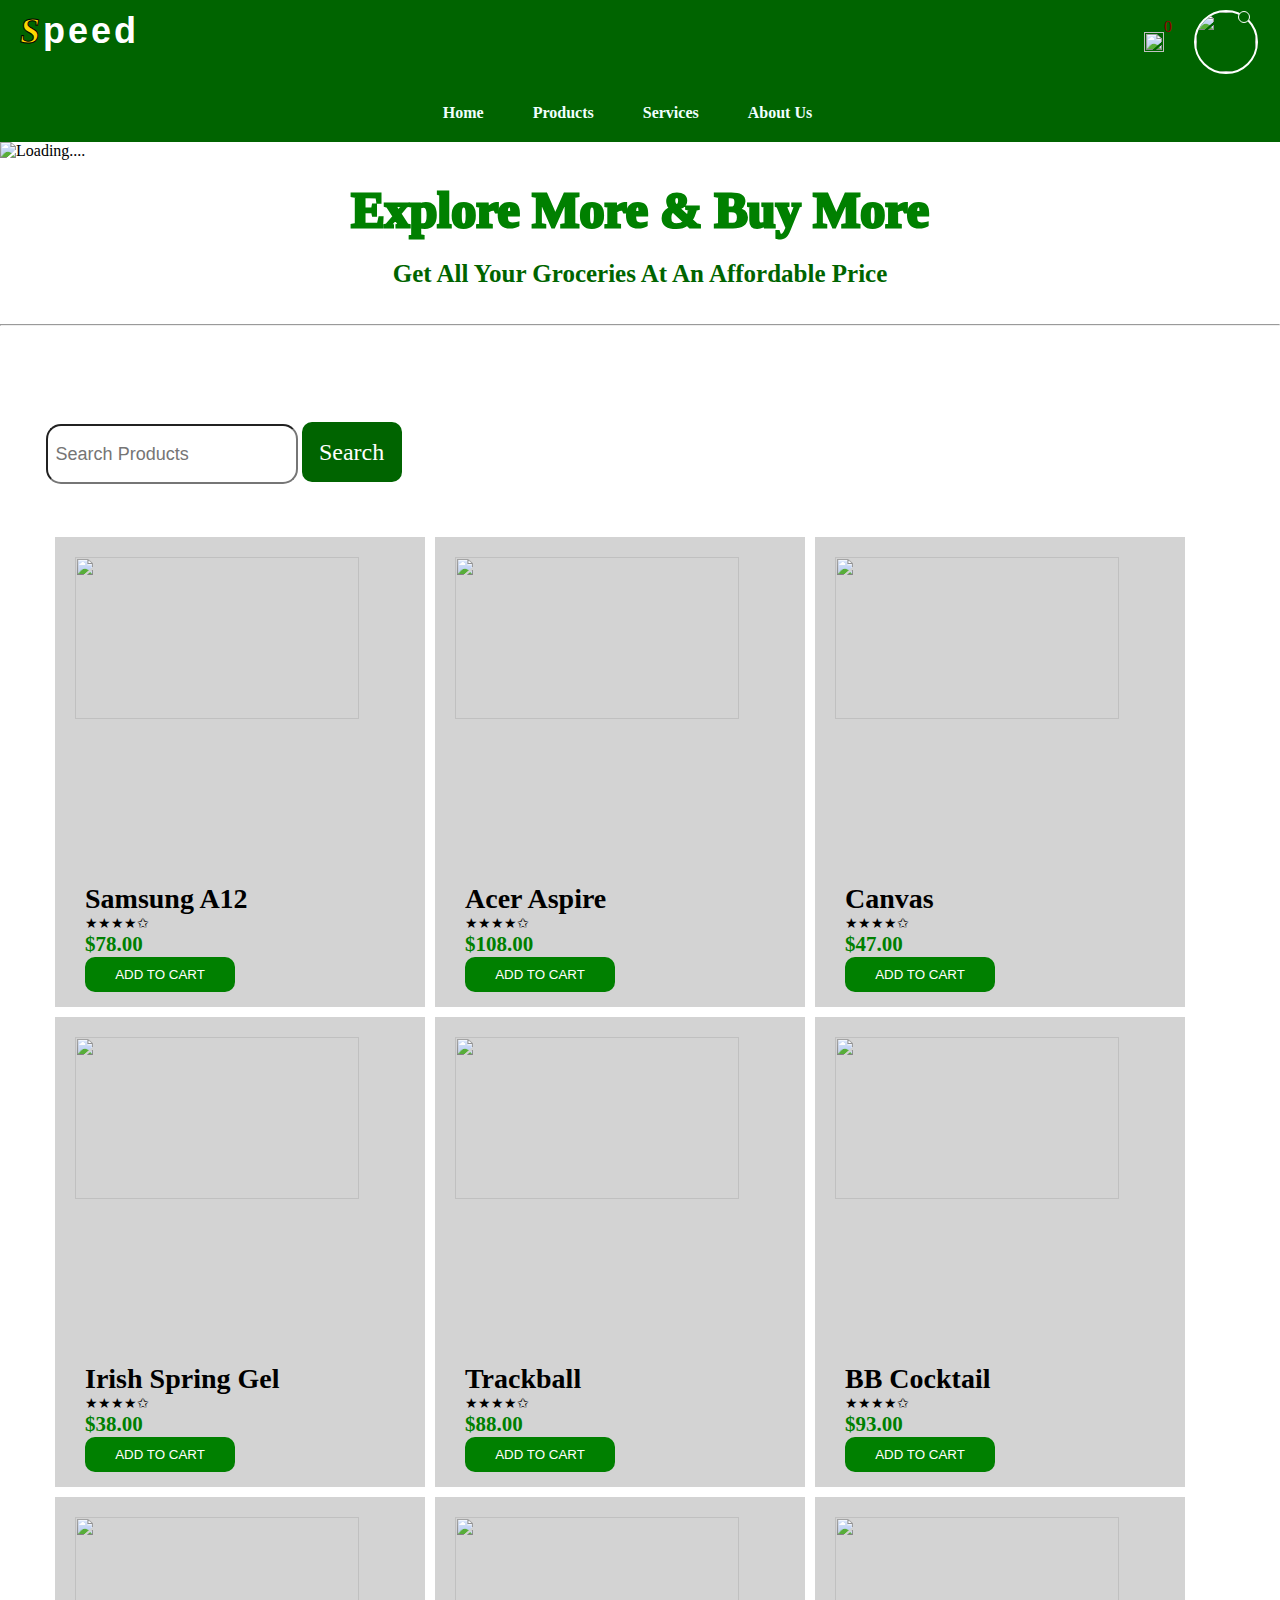
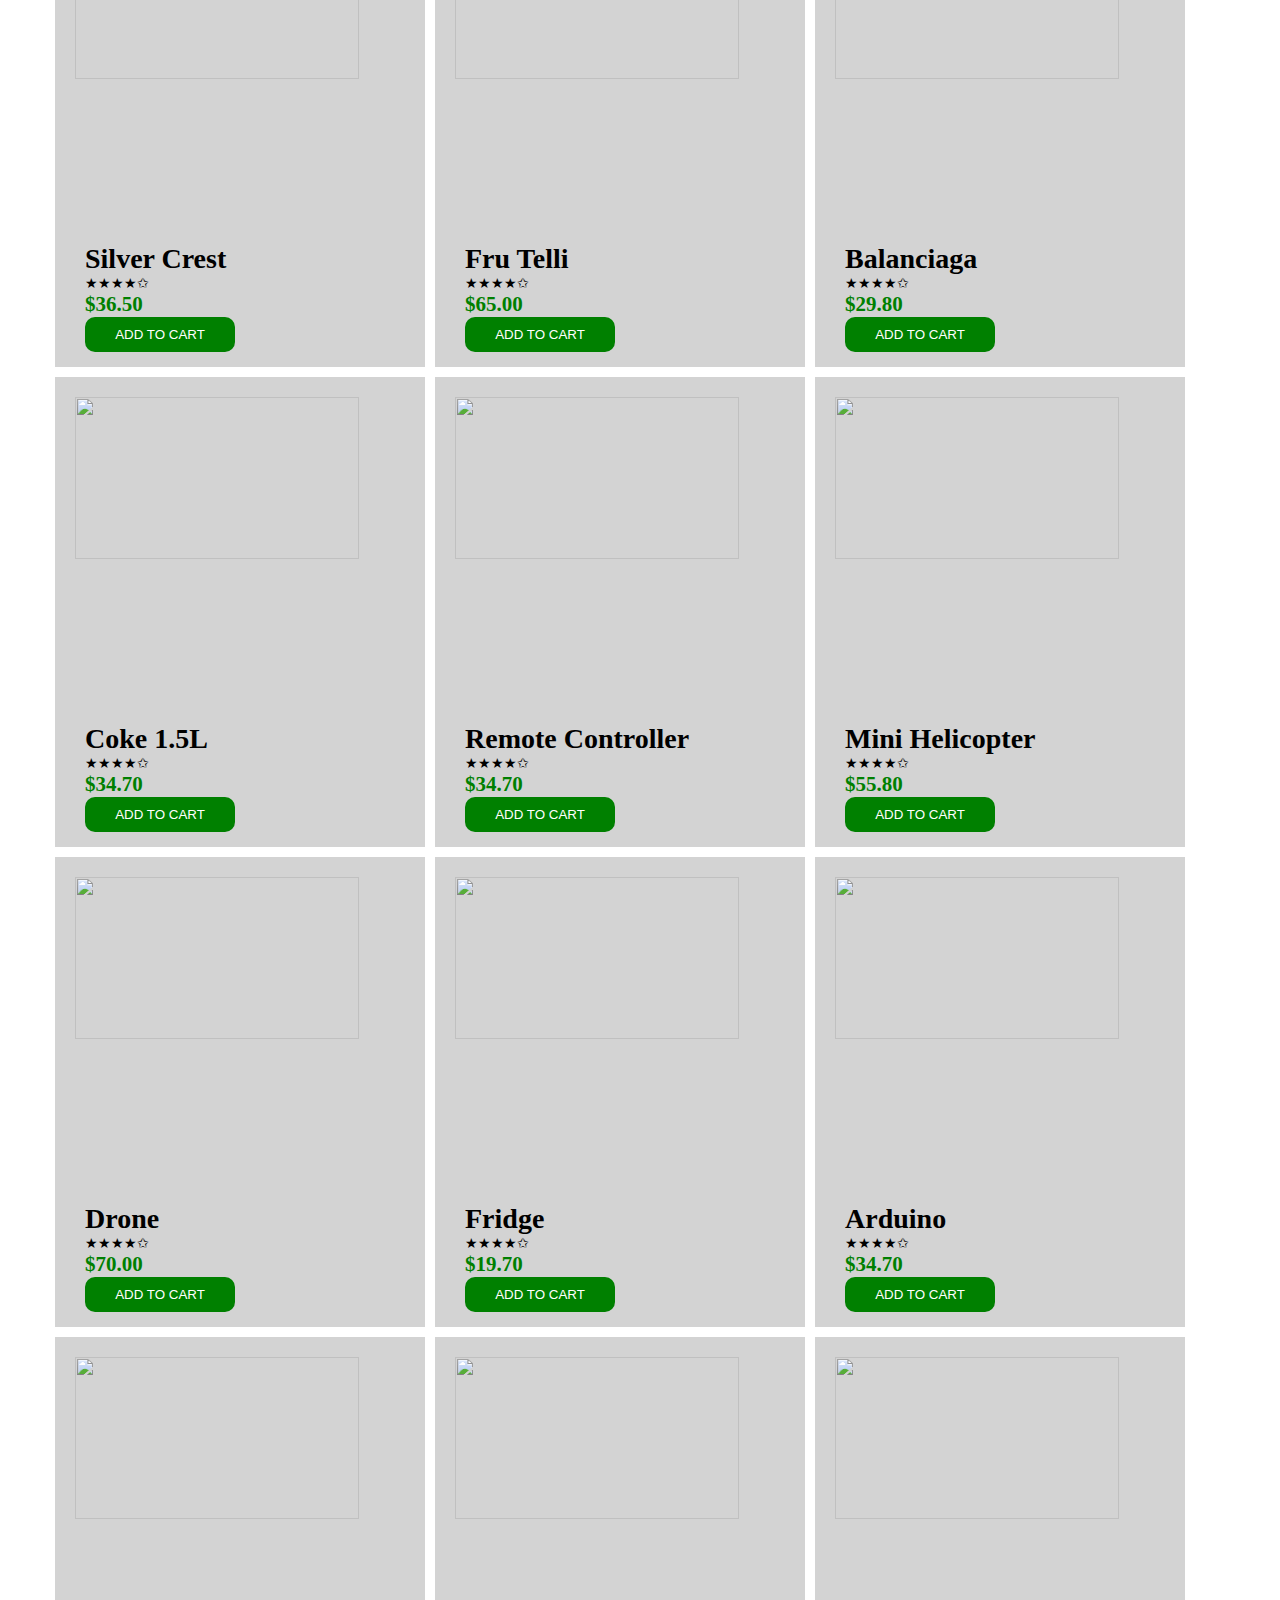
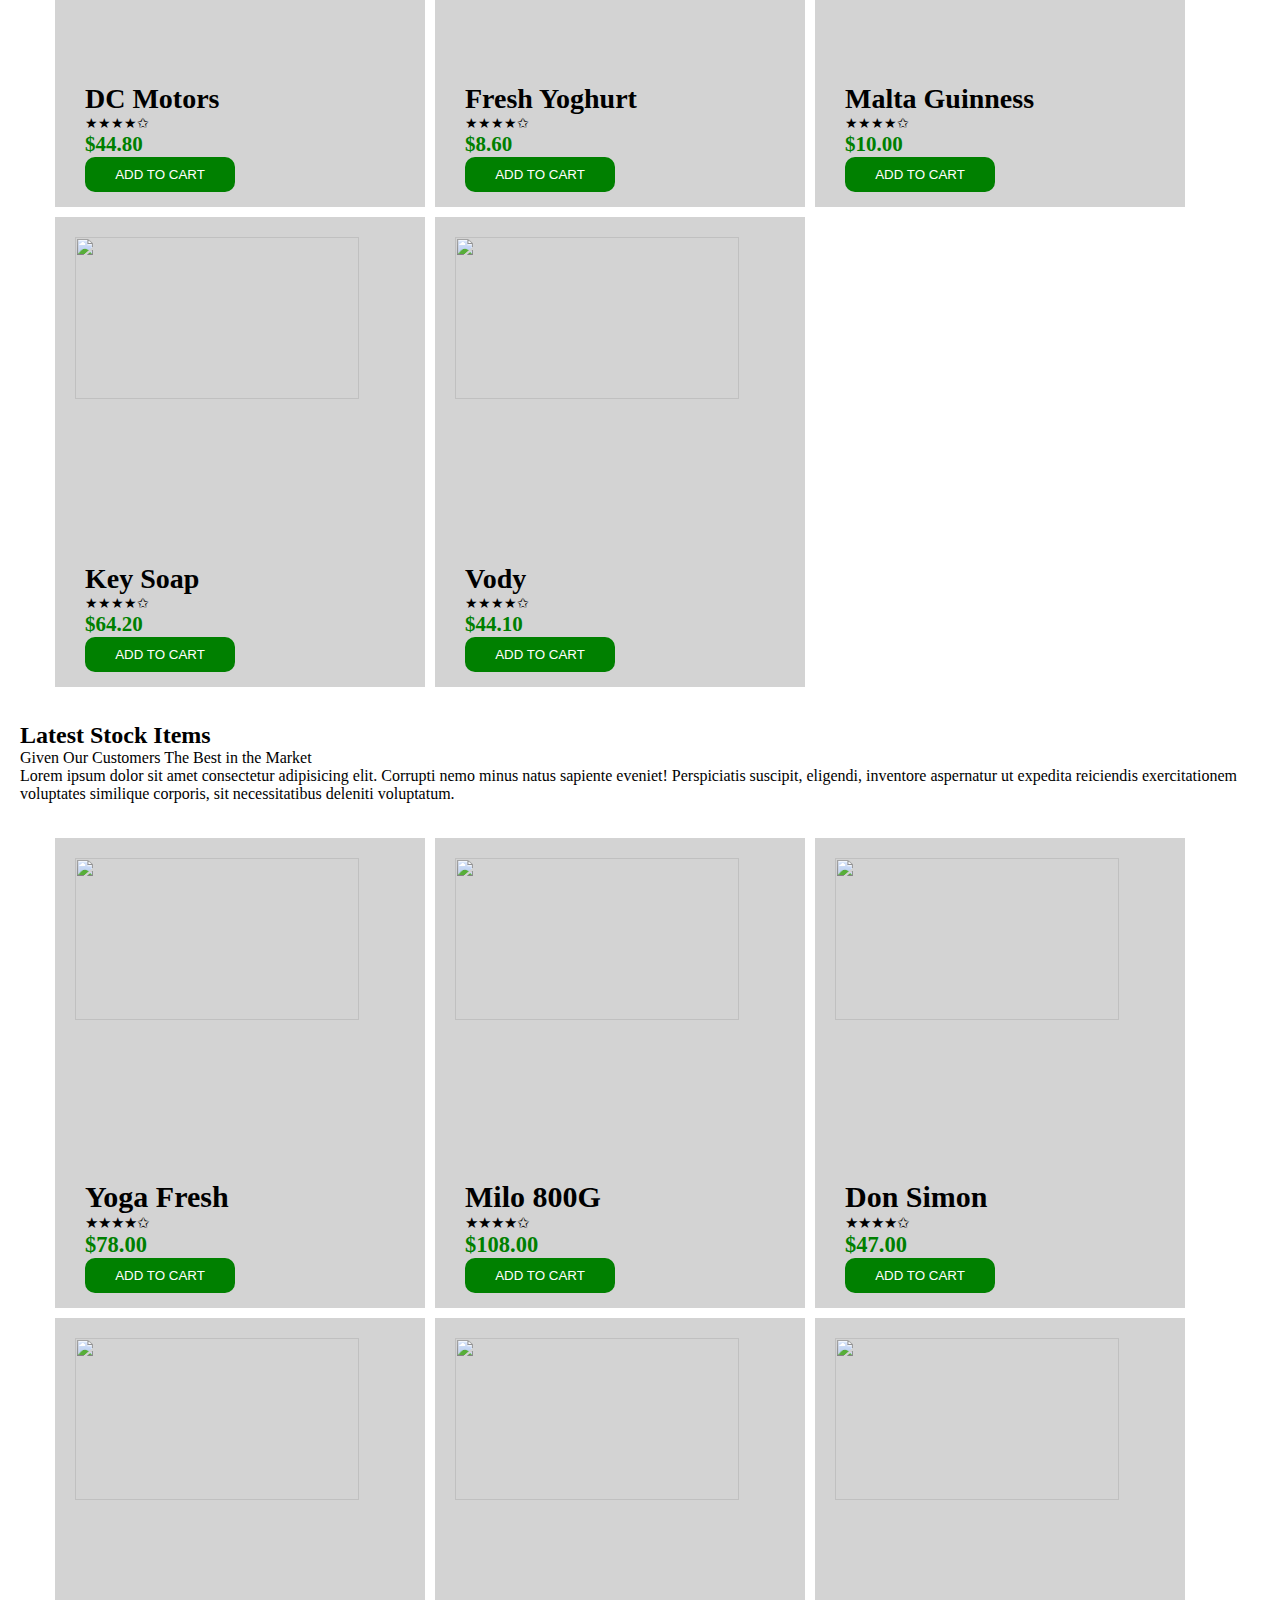
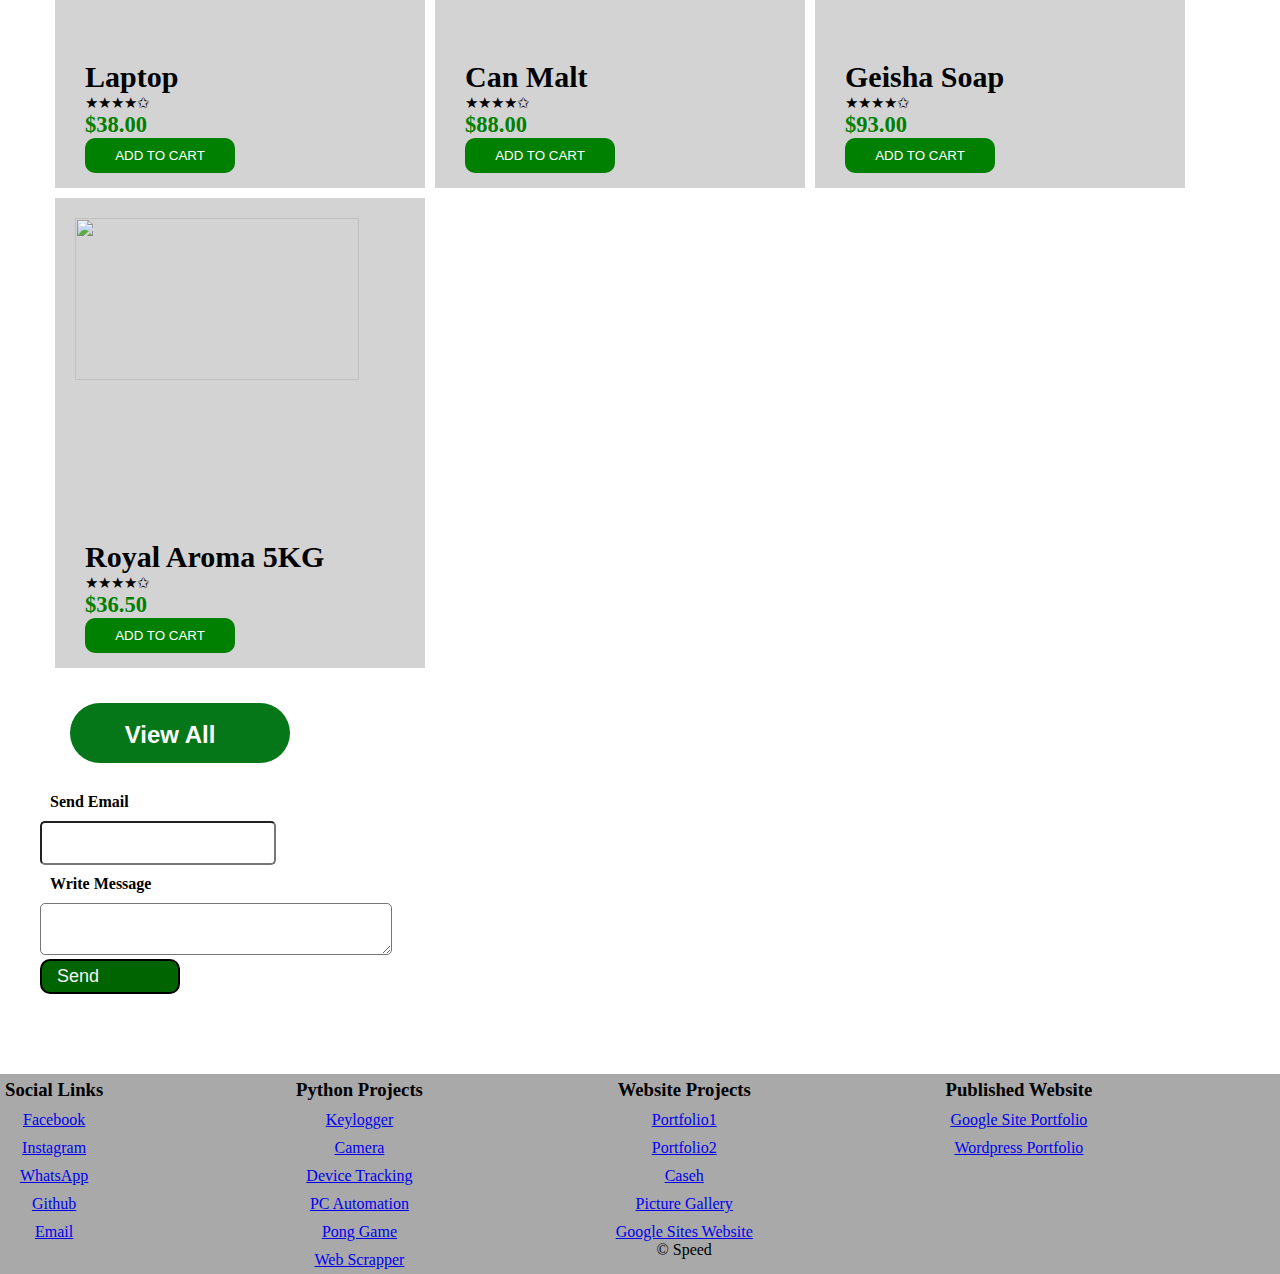
==== index.html @ 6041c068 "Add files via upload" ====
<!DOCTYPE html>
<html>
  <head>
    <meta charset="UTF-8">
    <meta name="viewport" content="width=device-width, initial-scale=1.0, minimum-scale=1.0, maximum-scale=1.0, user-scalable=no">
    <title>Speed.com: Ghana's biggest online B2B website</title>
    <link rel="stylesheet" type="text/css" href="style.css">
    <meta name="keywords" content="Groceries, Electricals, Utensils, Machines, Appliances, Clothes, Footwears, Many more">
    <meta name="description" content="Find all your quality products, Appliances, Groceries, Utensils, Clothes, Footwears, Electricals, Electronics, and many more from our famous National Trade Site. Import &amp; Export on Emporium.com">

  </head>
  <body>
    <header>
      <!-- Add your header content here -->
      <div class="logo">
        <h1><span>S</span>peed</h1>
        <div class="icons">
          <img src="icons8-add-record-64.png" alt="">
          <span id="cartItems">0</span>
        </div>
        <div class="image">
          <img src="IMG_0074.JPG" alt="">
          <span></span>
        </div>
      
      </div>
      <nav>
        <ul>
          <li><a href="index.html">Home</a></li>
          <li><a href="products.html">Products</a></li>         <!-- <li><a href="services.html">Services</a></li> -->
          <li><a href="services.html">Services</a></li>
          <li><a href="#">About Us</a></li>
        </ul>
      </nav>
    </header>
    <main>
      <section>
        <div class="slide">
          <!-- <aside>
            <h1>x</h1>
            <div class="image">
              <img src="IMG_20230530_091234_247.jpg" alt="">
              <span></span>
            </div>
            <ul>
              <li><a href="#">Account</a></li>
              <li><a href="#">Purchases</a></li>
              <li><a href="#">Cart</a></li>
              <li><a href="#">Wishlist</a></li>
            </ul>
          </aside> -->
          <!-- Slideshow of most recent products -->
          <img src="pexels-cleyton-ewerton-3017260.jpg" alt="Loading...." srcset="">
          <div class="textbox">
            <h2> Explore More & Buy More</h2>
            <p>Get All Your Groceries At An Affordable Price</p>
          </div>
        </div>

        <br>
      </section>
      <br>
      <hr>
    
      <!-- Add your main content here -->
      <div class="container">
        <br>
        <!-- <h2>Explore Our Products</h2> -->
        <br>
        <div class="searchbar">
          <input type="text" placeholder="Search Products">
          <button>Search</button>
          <!-- <img src="" alt="Q" srcset=""> -->
        </div>
        <br>
        <div class="products">
          <div class="pro">
            <img src="OIP (2).jfif" alt="">
            <div class="price">
              <h1 style="color: black;">Samsung A12</h1>
              <p style="color: black;">&bigstar;&bigstar;&bigstar;&bigstar;&#10025;</p>
              <h2>$78.00</h2>
              <button>ADD TO CART</button>
            </div>
          </div>
          <div class="pro">
            <img src="new1.jpg" alt="">
            <div class="price">
              <h1 style="color: black;">Acer Aspire</h1>
              <p style="color: black;">&bigstar;&bigstar;&bigstar;&bigstar;&#10025;</p>
              <h2>$108.00</h2>
              <button>ADD TO CART</button>
            </div>
          </div>
          <div class="pro">
            <img src="new1.jpg" alt="">
            <div class="price">
              <h1 style="color: black;">Canvas</h1>
              <p style="color: black;">&bigstar;&bigstar;&bigstar;&bigstar;&#10025;</p>
              <h2>$47.00</h2>
              <button>ADD TO CART</button>
            </div>
          </div>
          <div class="pro">
            <img src="new1.jpg" alt="">
            <div class="price">
              <h1 style="color: black;">Irish Spring Gel</h1>
              <p style="color: black;">&bigstar;&bigstar;&bigstar;&bigstar;&#10025;</p>
              <h2>$38.00</h2>
              <button>ADD TO CART</button>
            </div>
          </div>
          <div class="pro">
            <img src="new1.jpg" alt="">
            <div class="price">
              <h1 style="color: black;">Trackball</h1>
              <p style="color: black;">&bigstar;&bigstar;&bigstar;&bigstar;&#10025;</p>
              <h2>$88.00</h2>
              <button>ADD TO CART</button>
            </div>
          </div>
          <div class="pro">
            <img src="new1.jpg" alt="">
            <div class="price">
              <h1 style="color: black;">BB Cocktail</h1>
              <p style="color: black;">&bigstar;&bigstar;&bigstar;&bigstar;&#10025;</p>
              <h2>$93.00</h2>
              <button>ADD TO CART</button>
            </div>
          </div>
          <div class="pro">
            <img src="new1.jpg" alt="">
            <div class="price">
              <h1 style="color: black;">Silver Crest</h1>
              <p style="color: black;">&bigstar;&bigstar;&bigstar;&bigstar;&#10025;</p>
              <h2>$36.50</h2>
              <button>ADD TO CART</button>
            </div>
          </div>
          <div class="pro">
            <img src="new1.jpg" alt="">
            <div class="price">
              <h1 style="color: black;">Fru Telli</h1>
              <p style="color: black;">&bigstar;&bigstar;&bigstar;&bigstar;&#10025;</p>
              <h2>$65.00</h2>
              <button>ADD TO CART</button>
            </div>
          </div>
          <div class="pro">
            <img src="new1.jpg" alt="">
            <div class="price">
              <h1 style="color: black;">Balanciaga</h1>
              <p style="color: black;">&bigstar;&bigstar;&bigstar;&bigstar;&#10025;</p>
              <h2>$29.80</h2>
              <button>ADD TO CART</button>
            </div>
          </div>
          <div class="pro">
            <img src="new1.jpg" alt="">
            <div class="price">
              <h1 style="color: black;">Coke 1.5L</h1>
              <p style="color: black;">&bigstar;&bigstar;&bigstar;&bigstar;&#10025;</p>
              <h2>$34.70</h2>
              <button>ADD TO CART</button>
            </div>
          </div>
          <div class="pro">
            <img src="new1.jpg" alt="">
            <div class="price">
              <h1 style="color: black;">Remote Controller</h1>
              <p style="color: black;">&bigstar;&bigstar;&bigstar;&bigstar;&#10025;</p>
              <h2>$34.70</h2>
              <button>ADD TO CART</button>
            </div>
          </div>
          <div class="pro">
            <img src="new1.jpg" alt="">
            <div class="price">
              <h1 style="color: black;">Mini Helicopter</h1>
              <p style="color: black;">&bigstar;&bigstar;&bigstar;&bigstar;&#10025;</p>
              <h2>$55.80</h2>
              <button>ADD TO CART</button>
            </div>
          </div>         
          <div class="pro">
            <img src="new1.jpg" alt="">
            <div class="price">
              <h1 style="color: black;">Drone</h1>
              <p style="color: black;">&bigstar;&bigstar;&bigstar;&bigstar;&#10025;</p>
              <h2>$70.00</h2>
              <button>ADD TO CART</button>
            </div>
          </div>
          <div class="pro">
            <img src="new1.jpg" alt="">
            <div class="price">
              <h1 style="color: black;">Fridge</h1>
              <p style="color: black;">&bigstar;&bigstar;&bigstar;&bigstar;&#10025;</p>
              <h2>$19.70</h2>
              <button>ADD TO CART</button>
            </div>
          </div>
          <div class="pro">
            <img src="new1.jpg" alt="">
            <div class="price">
              <h1 style="color: black;">Arduino</h1>
              <p style="color: black;">&bigstar;&bigstar;&bigstar;&bigstar;&#10025;</p>
              <h2>$34.70</h2>
              <button>ADD TO CART</button>
            </div>
          </div>
          <div class="pro">
            <img src="new1.jpg" alt="">
            <div class="price">
              <h1 style="color: black;">DC Motors</h1>
              <p style="color: black;">&bigstar;&bigstar;&bigstar;&bigstar;&#10025;</p>
              <h2>$44.80</h2>
              <button>ADD TO CART</button>
            </div>
          </div>
          <div class="pro">
            <img src="new1.jpg" alt="">
            <div class="price">
              <h1 style="color: black;">Fresh Yoghurt</h1>
              <p style="color: black;">&bigstar;&bigstar;&bigstar;&bigstar;&#10025;</p>
              <h2>$8.60</h2>
              <button>ADD TO CART</button>
            </div>
          </div>
          <div class="pro">
            <img src="new1.jpg" alt="">
            <div class="price">
              <h1 style="color: black;">Malta Guinness</h1>
              <p style="color: black;">&bigstar;&bigstar;&bigstar;&bigstar;&#10025;</p>
              <h2>$10.00</h2>
              <button>ADD TO CART</button>
            </div>
          </div>
          <div class="pro">
            <img src="new1.jpg" alt="">
            <div class="price">
              <h1 style="color: black;">Key Soap</h1>
              <p style="color: black;">&bigstar;&bigstar;&bigstar;&bigstar;&#10025;</p>
              <h2>$64.20</h2>
              <button>ADD TO CART</button>
            </div>
          </div>
          <div class="pro">
            <img src="new1.jpg" alt="">
            <div class="price">
              <h1 style="color: black;">Vody</h1>
              <p style="color: black;">&bigstar;&bigstar;&bigstar;&bigstar;&#10025;</p>
              <h2>$44.10</h2>
              <button>ADD TO CART</button>
            </div>
          </div>
        </div>
        <!-- Add your products here -->
      </section>
      <section>
        <div class="latest">
          <h2>Latest Stock Items</h2>
          <p>Given Our Customers The  Best in the Market</p>
          <p>Lorem ipsum dolor sit amet consectetur adipisicing elit. Corrupti nemo minus natus sapiente eveniet! Perspiciatis suscipit, eligendi, inventore aspernatur ut expedita reiciendis exercitationem voluptates similique corporis, sit necessitatibus deleniti voluptatum.</p>
          <div class="products1">
            <div class="pro1">
              <img src="new1.jpg" alt="">
              <div class="price">
                <h1 style="color: black;">Yoga Fresh</h1>
                <p style="color: black;">&bigstar;&bigstar;&bigstar;&bigstar;&#10025;</p>
                <h2>$78.00</h2>
                <button>ADD TO CART</button>
            </div> 
            </div>

            <div class="pro1">
              <img src="new1.jpg" alt="">
              <div class="price">
                <h1 style="color: black;">Milo 800G</h1>
                <p style="color: black;">&bigstar;&bigstar;&bigstar;&bigstar;&#10025;</p>
                <h2>$108.00</h2>
                <button>ADD TO CART</button>
              </div>
            </div>
            <div class="pro1">
              <img src="new1.jpg" alt="">
              <div class="price">
                <h1 style="color: black;">Don Simon</h1>
                <p style="color: black;">&bigstar;&bigstar;&bigstar;&bigstar;&#10025;</p>

                <h2>$47.00</h2>
                <button>ADD TO CART</button>
              </div>
            </div>
            <div class="pro1">
              <img src="new1.jpg" alt="">
              <div class="price">
                <h1 style="color: black;">Laptop</h1>
                <p style="color: black;">&bigstar;&bigstar;&bigstar;&bigstar;&#10025;</p>

                <h2>$38.00</h2>
                <button>ADD TO CART</button>
              </div>
            </div>
            <div class="pro1">
              <img src="new1.jpg" alt="">
              <div class="price">
                <h1 style="color: black;">Can Malt</h1>
                <p style="color: black;">&bigstar;&bigstar;&bigstar;&bigstar;&#10025;</p>

                <h2>$88.00</h2>
                <button>ADD TO CART</button>
              </div>
            </div>
            <div class="pro1">
              <img src="new1.jpg" alt="">
              <div class="price">
                <h1 style="color: black;">Geisha Soap</h1>
                <p style="color: black;">&bigstar;&bigstar;&bigstar;&bigstar;&#10025;</p>
                <h2>$93.00</h2>
                <button>ADD TO CART</button>
              </div>
            </div>
            <div class="pro1">
              <img src="new1.jpg" alt="">
              <div class="price">
                <h1 style="color: black;">Royal Aroma 5KG</h1>
                <p style="color: black;">&bigstar;&bigstar;&bigstar;&bigstar;&#10025;</p>
                <h2>$36.50</h2>
                <button>ADD TO CART</button>
              </div>
            </div>        
        </div>
        <div class="pro2">
          <a href="products.html"><h2>View All</h2></a>
        </div>
      </section>
      <div class="sendmail">
        <h4>Send Email</h4>
        <input type="text">
        <h4>Write Message</h4>
        <textarea name="message" id="#" cols="30" rows="10"></textarea>
        <button>Send</button>
    </div>
    </main>
    <footer>
      <!-- Add your footer content here -->        
      <table>
          <ul>
              <li><h3>Social Links</h3></li>
              <li><a href="#">Facebook</a></td>
              <li><a href="www.instagram.com/d_newman7">Instagram</a></td>
              <li><a href="#">WhatsApp</a></td>
              <li><a href="www.github.com/PyDanny21">Github</a></td>
              <li><a href="quansahd19@gmail.com">Email</a></li>    
              </ul>
      </table>
      <table>
          <ul>
              <li><h3>Python Projects</h3></li>
              <li><a href="#">Keylogger</a></td>
              <li><a href="#">Camera</a></td>
              <li><a href="#">Device Tracking</a></td>
              <li><a href="pyautoguiautomate.py">PC Automation</a></td>
              <li><a href="pong game.py">Pong Game</a></td>
              <li><a href="#">Web Scrapper</a></td>
          </ul>
  
      </table>
      <table>
          
          <ul>
              <li><h3>Website Projects</h3></li>
              <li><a href="port.html">Portfolio1</a></td>
              <li><a href="trial.html">Portfolio2</a></td>
              <li><a href="caseh.html">Caseh</a></td>
              <li><a href="#">Picture Gallery</a></td>
              <li><a href="www.sites.google.com/view/pyportfolio">Google Sites Website</a></td>
              <p>&copy; Speed</p>
              </ul>
      </table>
      <table>
          <ul>
              <li><h3>Published Website</h3></li>
              <li><a href="www.sites.google.com/view/pyportfolio">Google Site Portfolio</a></td>
              <li><a href="pydannyportfolio.wordpress.com">Wordpress Portfolio</a></td>
          </ul>
      </table>
    </footer>
  </body>
</html>
---- style.css ----
/* Basic styling */
*{
    margin: 0;
    padding: 0;
  }
  
  header {
    background: darkgreen;

  }
  .logo{
    width:100%;
    display: flex;
  }
  
  .logo h1 {
    color: white;
    font-size: 36px;
    margin: 0;
    font-family:'Franklin Gothic Medium', 'Arial Narrow', Arial, sans-serif;
    letter-spacing: 3px;
    width:90%;
    padding: 10px 0 10px 20px;
  }
  .logo h1 span{
    font-style: italic;
    color: gold;
    -webkit-text-stroke: 1px black;
    font-family: cursive;
  }
 .logo .icons{
    display: flex;
    align-items: center;
    padding: 10px;
  }
  .logo .icons img{
    width: 20px;
    height: 20px;
    /* border-radius: 50%; */
    /* border:1px solid #fff; */
    cursor: pointer;
  }
  .logo .icons span{
    /* content:''; */
    /* background-color: green; */
    position: relative;
    display: inline-block;
    width: 10px;
    height: 10px;
    /* border-radius: 50%; */
    /* border: 1px solid #fff; */
    margin: 1px 0px 40px 0px;
    color:darkred;
  } 
  .logo .image{
    /* display: inline-block; */
    /* width: 10%; */
    /* padding-inline: 20px; */
    display: flex;
    align-items: center;
    padding: 10px;
    /* height: 60px; */
  }
  
  .logo .image img{
    width: 60px;
    height: 60px;
    border-radius: 50%;
    border:2px solid #fff;
    cursor: pointer;
    display: inline-block;
    /* image-resolution: ; */
  }
  .logo .image span{
    background-color: darkgreen;
    position: relative;
    display: inline-block;
    width: 10px;
    height: 10px;
    /* bottom: 50px; */
    /* z-index: 1; */
    right: 20px;
    border-radius: 50%;
    border: 1px solid #fff;
    margin: 0px 0px 50px
  }
  nav ul {
    flex:1;
    text-align:center;

    /* float: right; */
  }
  
  nav ul li {
    display: inline-block;
    list-style: none;
    position: relative;
    /* margin: 25px 0px 0px 0px; */
    padding-bottom: 10px;
/*     justify-content:space-between; */
  }
  
  nav ul li a {
    color: azure;
    text-decoration: none;
    font-weight: 600;
    position: relative;
    display: inline-block;
    padding: 20px 10px 10px;
    margin-right: 25px;
  }
  
  nav ul li a::after{
    content: '';
    width: 0;
    height: 3px;
    position: absolute;
    bottom: 0px;
    left: 50%;
    transform: translateX(-50%);
    background:azure ;
    transition: width 0.3s;
}

nav ul li a:hover::after{
    width: 50%;
}

.slide{
  width:100%;
  height:80%;
}
/* 
aside{
    background-color: rgb(82, 82, 85);
    margin: 0px 0px 0px 0px;
    padding-inline: 20px;
    right: 0px;
    display: inline-block;
    position: absolute;
    height: fit-content;
  
}

aside h1{
  color: #fff;
  padding:10px;
  display: flex;
  position: relative;
  font-size: 2em;
  cursor: pointer;
  font-family: Arial, Helvetica, sans-serif;
}
aside .image{
  display: inline-block;
  width: 100%;
  padding-inline: 20px;
  display: flex;
  align-items: center;
  padding: 25px;
  height: 60px;
}

aside .image img{
  width: 60px;
  height: 60px;
  border-radius: 50%;
  border:2px solid #fff;
  cursor: pointer;
}
aside .image span{
  content:'';
  background-color: green;
  position: relative;
  display: inline-block;
  width: 10px;
  height: 10px;
  border-radius: 50%;
  border: 1px solid #fff;
  margin: 15px 0px 30px 0px;
}
aside ul{
  display: inline-block;
  position: relative;
  justify-content: space-between;
  align-items: center;
  padding-inline: 20px;
}

aside ul li{
  display: block;
  text-align: center;
  list-style: none;
  padding: 10px;
}

aside ul li a:hover{
  opacity: 0.5;
}
aside ul li a{
  text-decoration: double;
  color:#fff 

} */
.slide img{
  width:100%;
  height:50em;
  opacity:1;
  
}
.slide .textbox{
  color:darkgreen;
  position: relative;
  align-items: center;
  justify-items: center;

}

.slide .textbox p{
  font-size: 25px;
  font-weight: 600;
  text-align: center;
}
/* .textbox span{
  padding: 25px;
} */

.slide .textbox h2{
  font-size: 50px;
  line-height: 100px;
  align-items: center;
  text-align: center;
  color: green;
  -webkit-text-stroke: 3px;
  background: url(new1.jpg);
  -webkit-background-clip: text;
  background-position: 0 0;
  animation: back 20s linear infinite;

}

@keyframes back{
  100%{
      background-position: 2000px 0;
  }
}

.sendmail{
  display: inline-block;
  padding: 20px;
  
}
.sendmail h4{
  display: flex;
  padding: 10px;
}

.sendmail textarea {
  width: 350px;
  height: 50px;
  align-items: center;
  justify-content: center;
  position: relative;
  inline-size: fit content;
  border-radius: 5px;
  font-size: 18px;
}
.sendmail textarea:hover{
  height: 260px;
}
.sendmail input {
  width: auto;
  height: 40px;
  align-items: center;
  justify-content: center;
  position: relative;
  inline-size: auto;
  border-radius: 5px;
  font-size: 18px;
}

.active{
  background-color: green;
}
.active span{
  background: #fff;
  margin-left: 31px;
}

button{
  background-color: darkgreen;
  height: 35px;
  width: 60px;
  border-radius: 10px;
  border: 0;
  outline: 0;
  cursor: pointer;
}
button span{
  display: block;
  background: #999;
  height: 26px;
  width: 26px;
  border-radius: 50%;
  transition:0.5s,margin-left 0.5s;

}

.on{
  background: linear-gradient(to bottom,indigo,rgb(29, 6, 46));

}
.sendmail button{
  color: whitesmoke;
  background-color: darkgreen;
  border: 2px solid black;
  cursor: pointer;
  justify-content: space-between;
  display: flex;
  width: 140px;
  padding: 15px;
  align-items: center;
  font-size: large;
}
.sendmail button:hover{
  background-color: green;
}

.container{
  padding:20px;
  display:flex;
  width:100%;
  justify-content:left;
  align-items:left;
  flex-direction:column;
  margin:40px auto;
}

.products{
  display:flex;
  align-items:left;
  flex-wrap:wrap;
  height: fit-content;
  padding:30px;
}
.products .pro{
  position: relative;
  width:350px;
  height:450px;
  display:flex;
  margin:5px;
  padding: 10px;
  background-color:lightgray;

}

.products .pro img{
  top:0;
  left:0;
  width:90%;
  height:60%;
  object-fit:cover;
  padding:10px;
}

.products .pro .price{
  /* letter-spacing: 2px; */
  font-family: Cambria, Cochin, Georgia, Times, 'Times New Roman', serif;
  font-size: 14px;
  bottom:15px;
  left:30px;
  display:inline-block;
  position:absolute;
  /* -webkit-text-stroke: 2px black; */
  color: green;
  /* padding-bottom: 25px; */
}
.container .products .pro .price button{
  text-decoration:none;
  width:150px;
  color:#fff;
  background-color:green;
}

.searchbar{
  display: inline-block;
  position: relative;
  top: 0;
  left: 2%;
  /* z-index: 1; */
}

.searchbar input[type=text] {
  height: 40px;
  align-items: center;
  justify-content: center;
  padding: 8px;
  position: relative;
  border-radius: 15px;
  font-size: 18px;
  -webkit-transition: width 0.4s ease-in-out;
  transition: width 0.4s ease-in-out;
}

.searchbar input[type=text]:focus {
  inline-size: 60%;
}
.searchbar button{
  width: 100px;
  height: 60px;
  font-size: 24px;
  color: #fff;
  font-family: 'Times New Roman', Times, serif;
  background-color: darkgreen;
}
/* 
.searchbar button:active{
  scale:1;
}
svg{
  overflow: visible !important;
}
.sparkle path{
  color: hsl(0 0% calc(var(--active, 0)*70%));
  transform-box: fill-box;
  transform-origin: center;
  fill: currentColor;
  stroke: currentColor;
  animation-delay: calc((var(--transition)*1.5));
  animation-duration: 0.6s;
  transition: color var(--transition);
} */
.products1{
  display:flex;
  align-items:left;
  flex-wrap:wrap;
  height: fit-content;
  padding:30px;
}
.products1 .pro1{
  position: relative;
  width:350px;
  height:450px;
  display:flex;
  margin:5px;
  padding: 10px;
  background-color:lightgray;

}

.products1 .pro1 img{
  top:0;
  left:0;
  width:90%;
  height:60%;
  object-fit:cover;
  padding:10px;
}

.products1 .pro1 .price{
  /* letter-spacing: 2px; */
  font-family: Cambria, Cochin, Georgia, Times, 'Times New Roman', serif;
  font-size: 15px;
  bottom:15px;
  left:30px;
  display:inline-block;
  position:absolute;
  /* -webkit-text-stroke: 2px black; */
  color: green;
  /* padding-bottom: 25px; */
}
.products1 .pro1 .price button{
  text-decoration:none;
  width:150px;
  color:#fff;
  background-color:green;
}
.pro2{
  width:200px;
  height:60px;
  display: block;
  padding-right: 20px;
  margin: 0px 50px;
  border-radius: 50px;
  background-color: rgb(5, 119, 24);

}
.pro2 a{
  text-decoration: none;
  /* padding-top: 30%; */
  align-items: center;
  text-align: center;
  font-family: 'Gill Sans', 'Gill Sans MT', Calibri, 'Trebuchet MS', sans-serif;
  font-weight: 600;
  font-style: bold;
  padding:8%;
  color:#fff;
  font-size:16px;
}
.pro2:hover{
  width:30%;
  background-color: crimson;
  border-left:4px solid rgb(77, 12, 180);
  border-right:2px solid rgb(24, 5, 199);
  
}
.pro2 a:hover{
  color: #fff;
}

footer{
  columns: #fff;
  background-color: darkgray;
  justify-content: center;
  display: flex;
  width: 100%;
  height: fit-content;
}
footer table{
  flex: 1;
  text-align: center;
  float: right;
  justify-content: center;
}
footer  ul{
  text-align: center;
  /* display: flex; */
  position: relative;
  justify-content: space-between;
}
footer ul li{
  /* display: inline-table; */
  padding: 5px;
  list-style: none;
  justify-content: space-between;
}
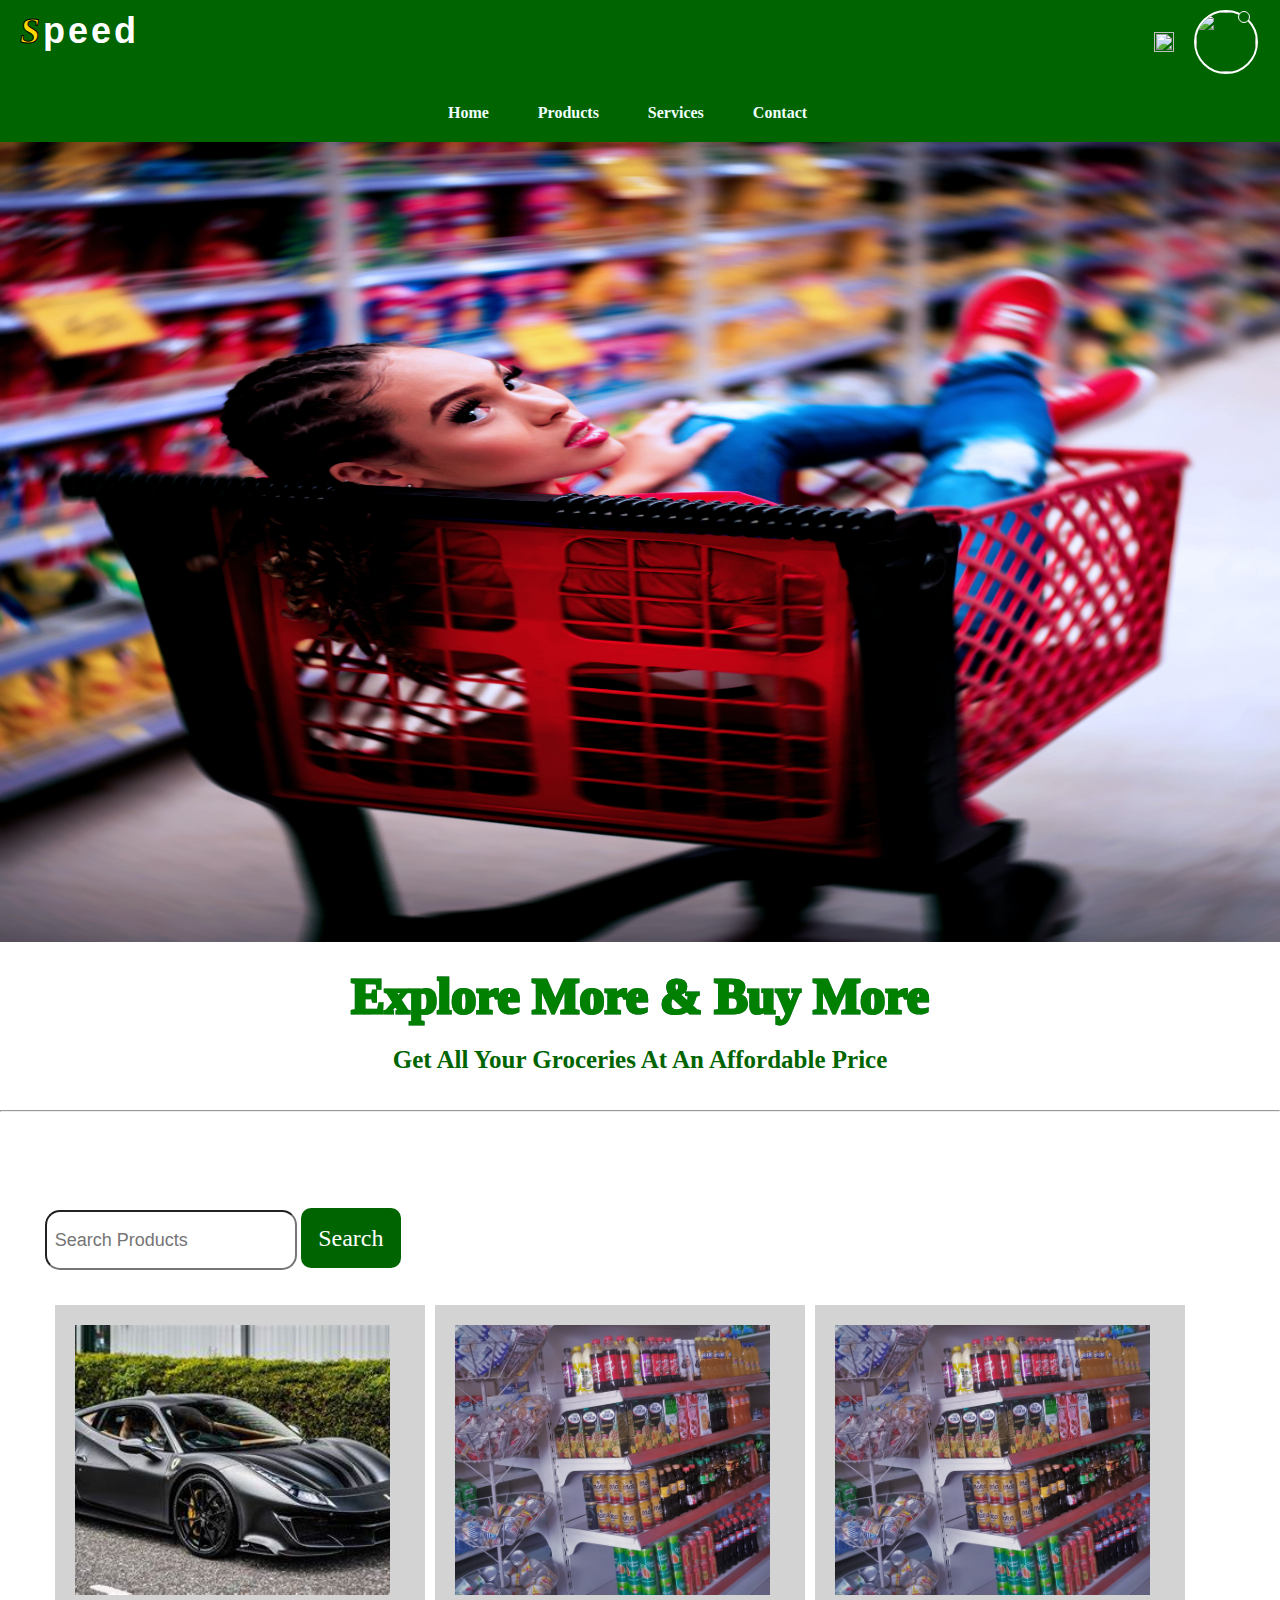
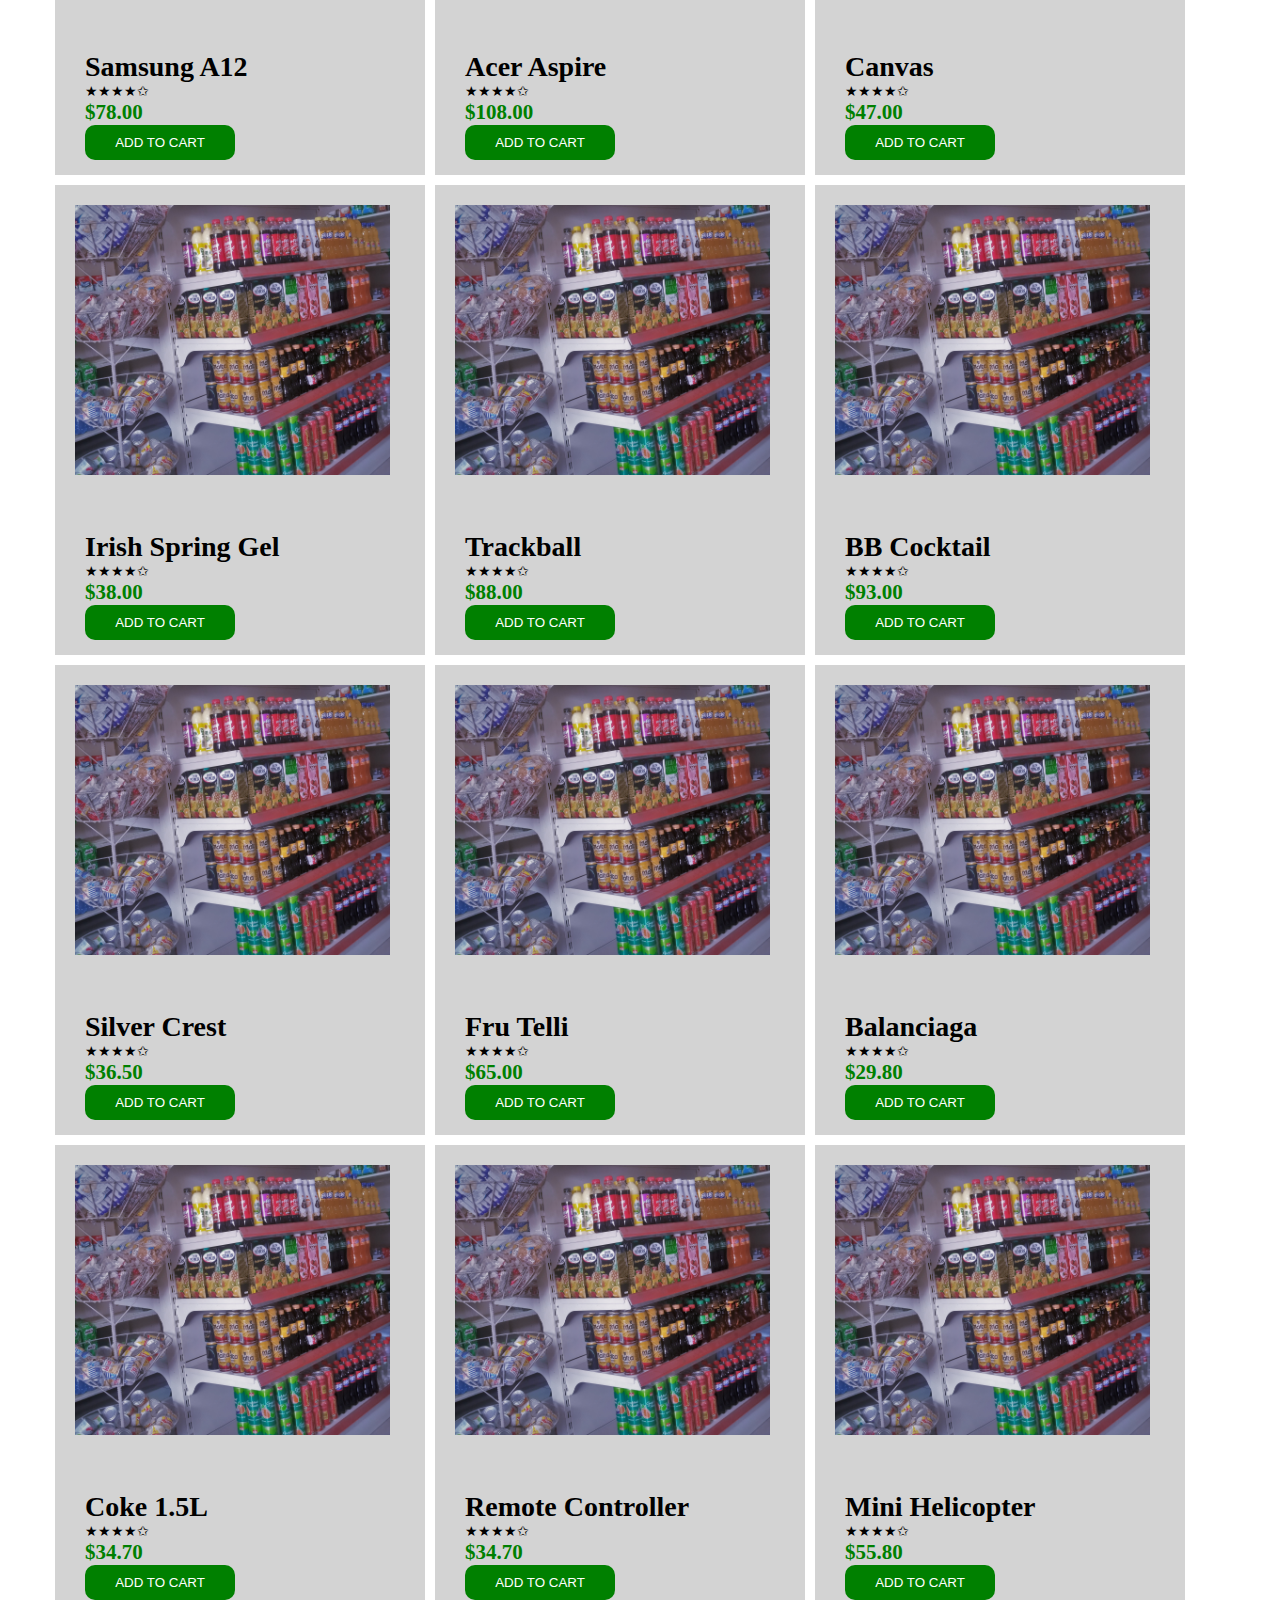
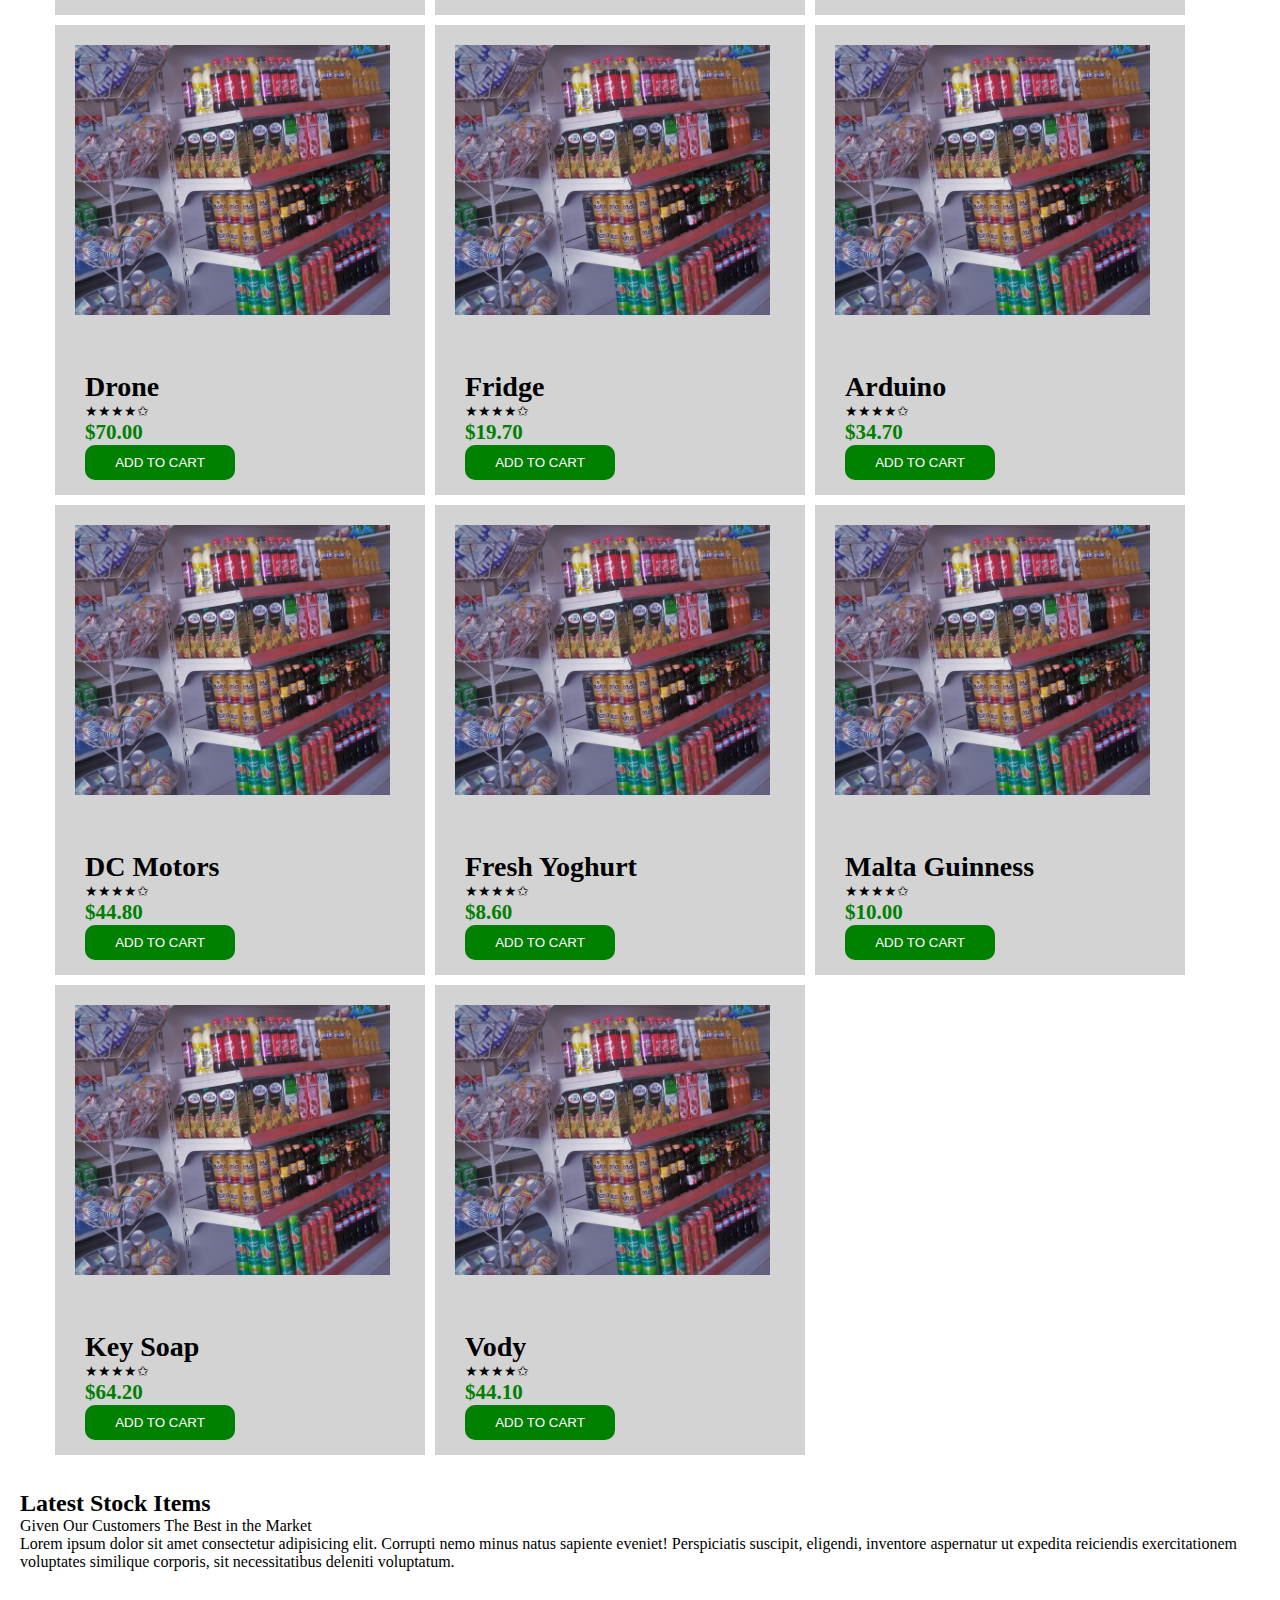
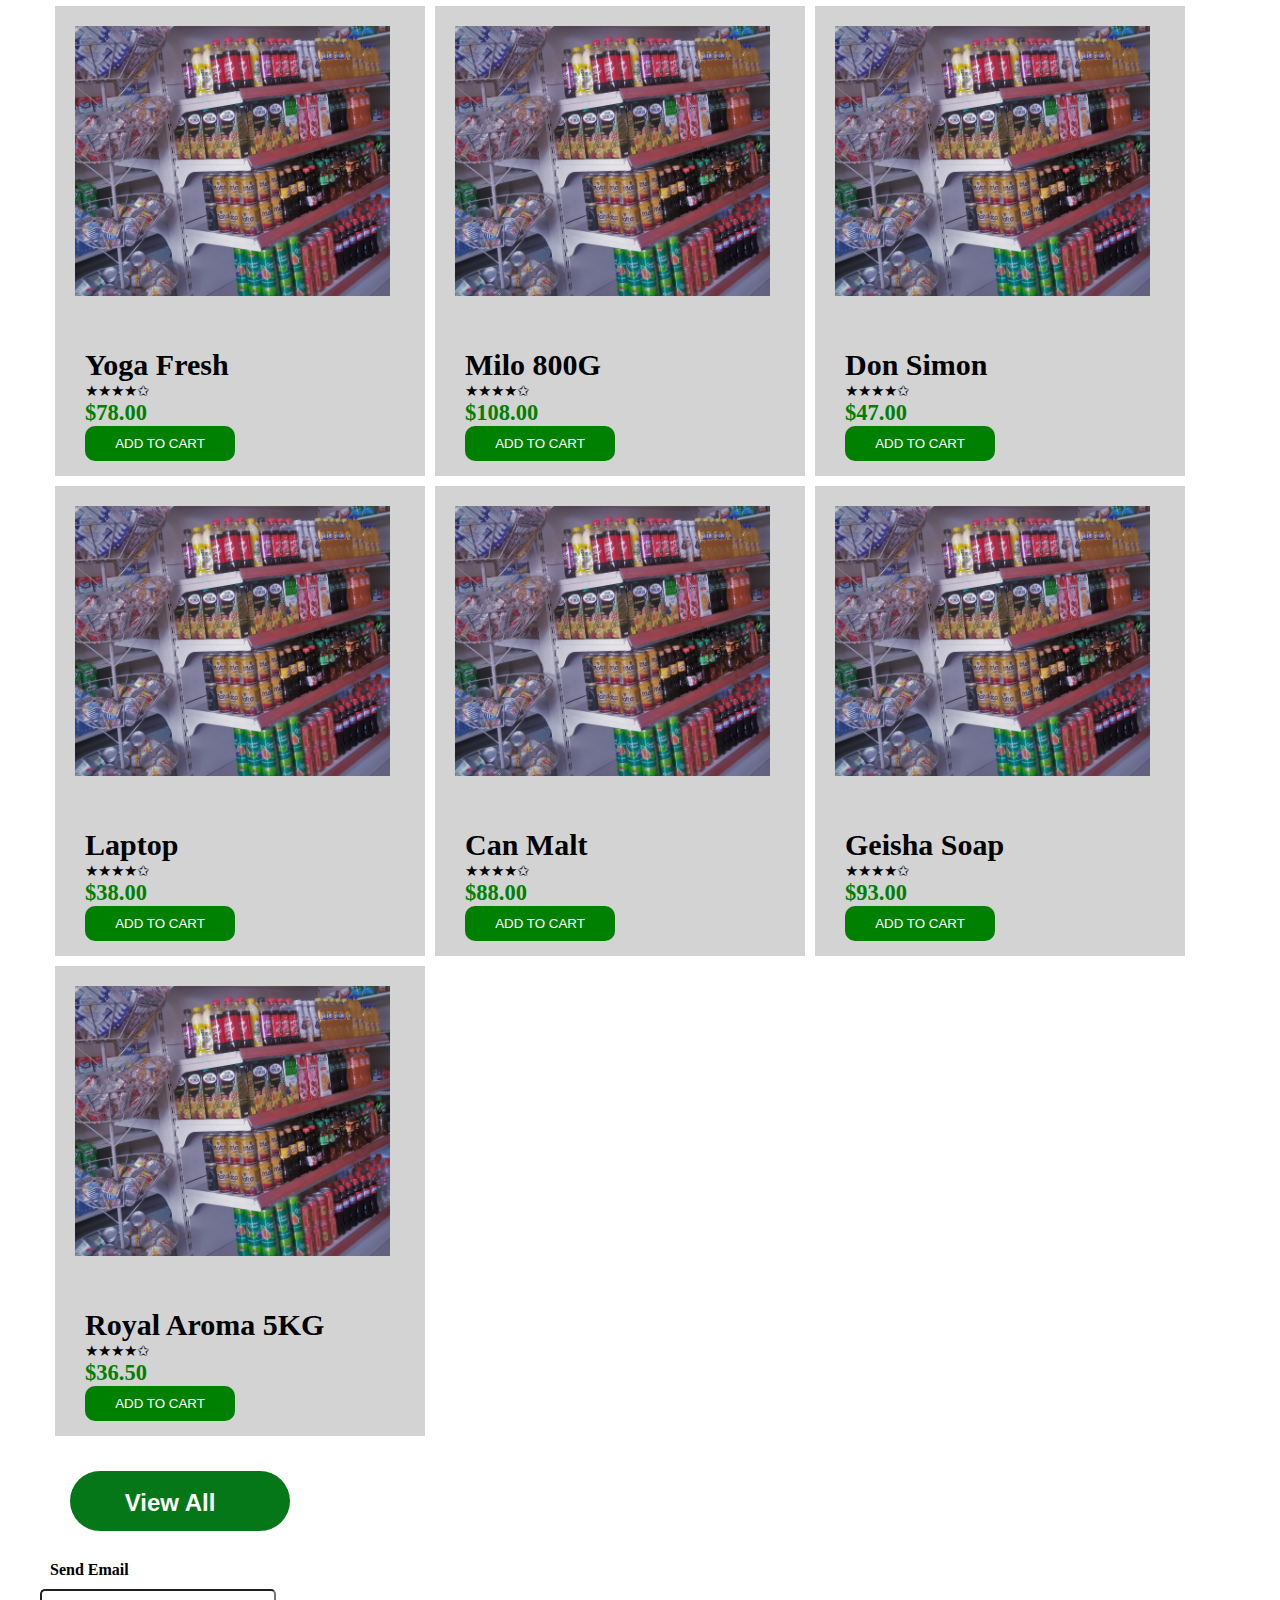
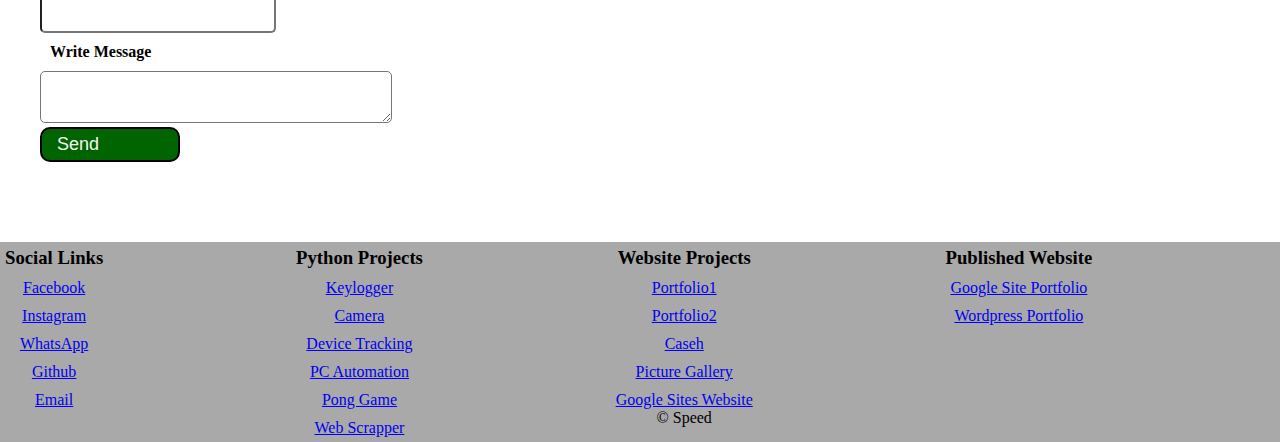
==== commit 63db09c9: "Add files via upload" ====
--- a/index.html
+++ b/index.html
@@ -15,11 +15,11 @@
       <div class="logo">
         <h1><span>S</span>peed</h1>
         <div class="icons">
-          <img src="icons8-add-record-64.png" alt="">
+          <img src="icons\\icons8-shopping-cart-26.png" alt="">
           <span id="cartItems">0</span>
         </div>
         <div class="image">
-          <img src="IMG_0074.JPG" alt="">
+          <img src="icons\\icons8-avatar-100.png" alt="">
           <span></span>
         </div>
       
@@ -27,16 +27,16 @@
       <nav>
         <ul>
           <li><a href="index.html">Home</a></li>
-          <li><a href="products.html">Products</a></li>         <!-- <li><a href="services.html">Services</a></li> -->
+          <li><a href="products.html">Products</a></li>
           <li><a href="services.html">Services</a></li>
-          <li><a href="#">About Us</a></li>
+          <li><a href="contact.html">Contact</a></li>
         </ul>
       </nav>
     </header>
     <main>
       <section>
         <div class="slide">
-          <!-- <aside>
+          <aside>
             <h1>x</h1>
             <div class="image">
               <img src="IMG_20230530_091234_247.jpg" alt="">
@@ -48,7 +48,7 @@
               <li><a href="#">Cart</a></li>
               <li><a href="#">Wishlist</a></li>
             </ul>
-          </aside> -->
+          </aside>
           <!-- Slideshow of most recent products -->
           <img src="pexels-cleyton-ewerton-3017260.jpg" alt="Loading...." srcset="">
           <div class="textbox">
@@ -81,7 +81,7 @@
               <p style="color: black;">&bigstar;&bigstar;&bigstar;&bigstar;&#10025;</p>
               <h2>$78.00</h2>
               <button>ADD TO CART</button>
-            </div>
+            </div>            
           </div>
           <div class="pro">
             <img src="new1.jpg" alt="">
--- a/style.css
+++ b/style.css
@@ -6,7 +6,6 @@
   
   header {
     background: darkgreen;
-
   }
   .logo{
     width:100%;
@@ -40,11 +39,12 @@
     /* border:1px solid #fff; */
     cursor: pointer;
   }
+
   .logo .icons span{
     /* content:''; */
     /* background-color: green; */
     position: relative;
-    display: inline-block;
+    display: none;
     width: 10px;
     height: 10px;
     /* border-radius: 50%; */
@@ -82,7 +82,7 @@
     right: 20px;
     border-radius: 50%;
     border: 1px solid #fff;
-    margin: 0px 0px 50px
+    margin: 0px 0px 50px;
   }
   nav ul {
     flex:1;
@@ -130,13 +130,13 @@
   width:100%;
   height:80%;
 }
-/* 
+
 aside{
     background-color: rgb(82, 82, 85);
     margin: 0px 0px 0px 0px;
     padding-inline: 20px;
     right: 0px;
-    display: inline-block;
+    display: none;
     position: absolute;
     height: fit-content;
   
@@ -201,7 +201,7 @@
   text-decoration: double;
   color:#fff 
 
-} */
+}
 .slide img{
   width:100%;
   height:50em;
@@ -239,11 +239,11 @@
 
 }
 
-@keyframes back{
+/* @keyframes back{
   100%{
       background-position: 2000px 0;
   }
-}
+} */
 
 .sendmail{
   display: inline-block;
@@ -328,8 +328,8 @@
 
 .container{
   padding:20px;
-  display:flex;
-  width:100%;
+  /* display:flex; */
+  /* width:100%; */
   justify-content:left;
   align-items:left;
   flex-direction:column;
@@ -380,6 +380,9 @@
   width:150px;
   color:#fff;
   background-color:green;
+}
+.container .products .pro .price p{
+  color: goldenrod;
 }
 
 .searchbar{
@@ -533,4 +536,87 @@
   padding: 5px;
   list-style: none;
   justify-content: space-between;
+}
+
+@media(max-width:980px){
+  nav ul li a {
+    color: azure;
+    text-decoration: none;
+    font-weight: 600;
+    position: relative;
+    display: inline-block;
+    padding: 20px 0px;
+    margin-right: 25px;
+  }
+  .slide img {
+    width: 100%;
+    height: auto;
+    opacity: 1;
+  }
+  .logo .image img {
+    width: 40px;
+    height: 40px;
+  }
+  .products {
+    display: flex;
+    /* grid-template-columns: repeat(2,3fr); */
+    padding:30px 0;
+  }
+  .products .pro {
+    position: relative;
+    width: 180px;
+    height: 150px;
+    /* display: flex; */
+    margin: 5px;
+    padding: 3px;
+    background-color: lightgray;
+  }
+  .products .pro h1{
+    font-size: 25px;
+  }
+  .products .pro img {
+    top: 0;
+    left: 0;
+    width: 90%;
+    /* height: 60%; */
+    aspect-ratio: 4/3;
+    /* object-fit: cover; */
+    padding: 10px;
+
+  }
+  .products .pro .price {
+    font-size: 14px;
+    bottom: 5px;
+    left: 0px;
+    position: relative;
+
+  }
+  .slide .textbox h2 {
+    font-size: 40px;
+    line-height: 60px;
+  }
+  .container {
+    padding: 5px;
+    /* display: flex; */
+    /* width: 100%; */
+    justify-content: left;
+    align-items: left;
+    flex-direction: column;
+    /* margin: 40px auto; */
+  }
+  .products .pro {
+    position: relative;
+    width: min-content;
+    height: fit-content;
+    display: flex;
+    flex-wrap: wrap;
+    margin: 0 15px;
+    justify-content: center;
+    align-items: center;
+    padding: 3px;
+    background-color: lightgray;
+}
+
+
+
 }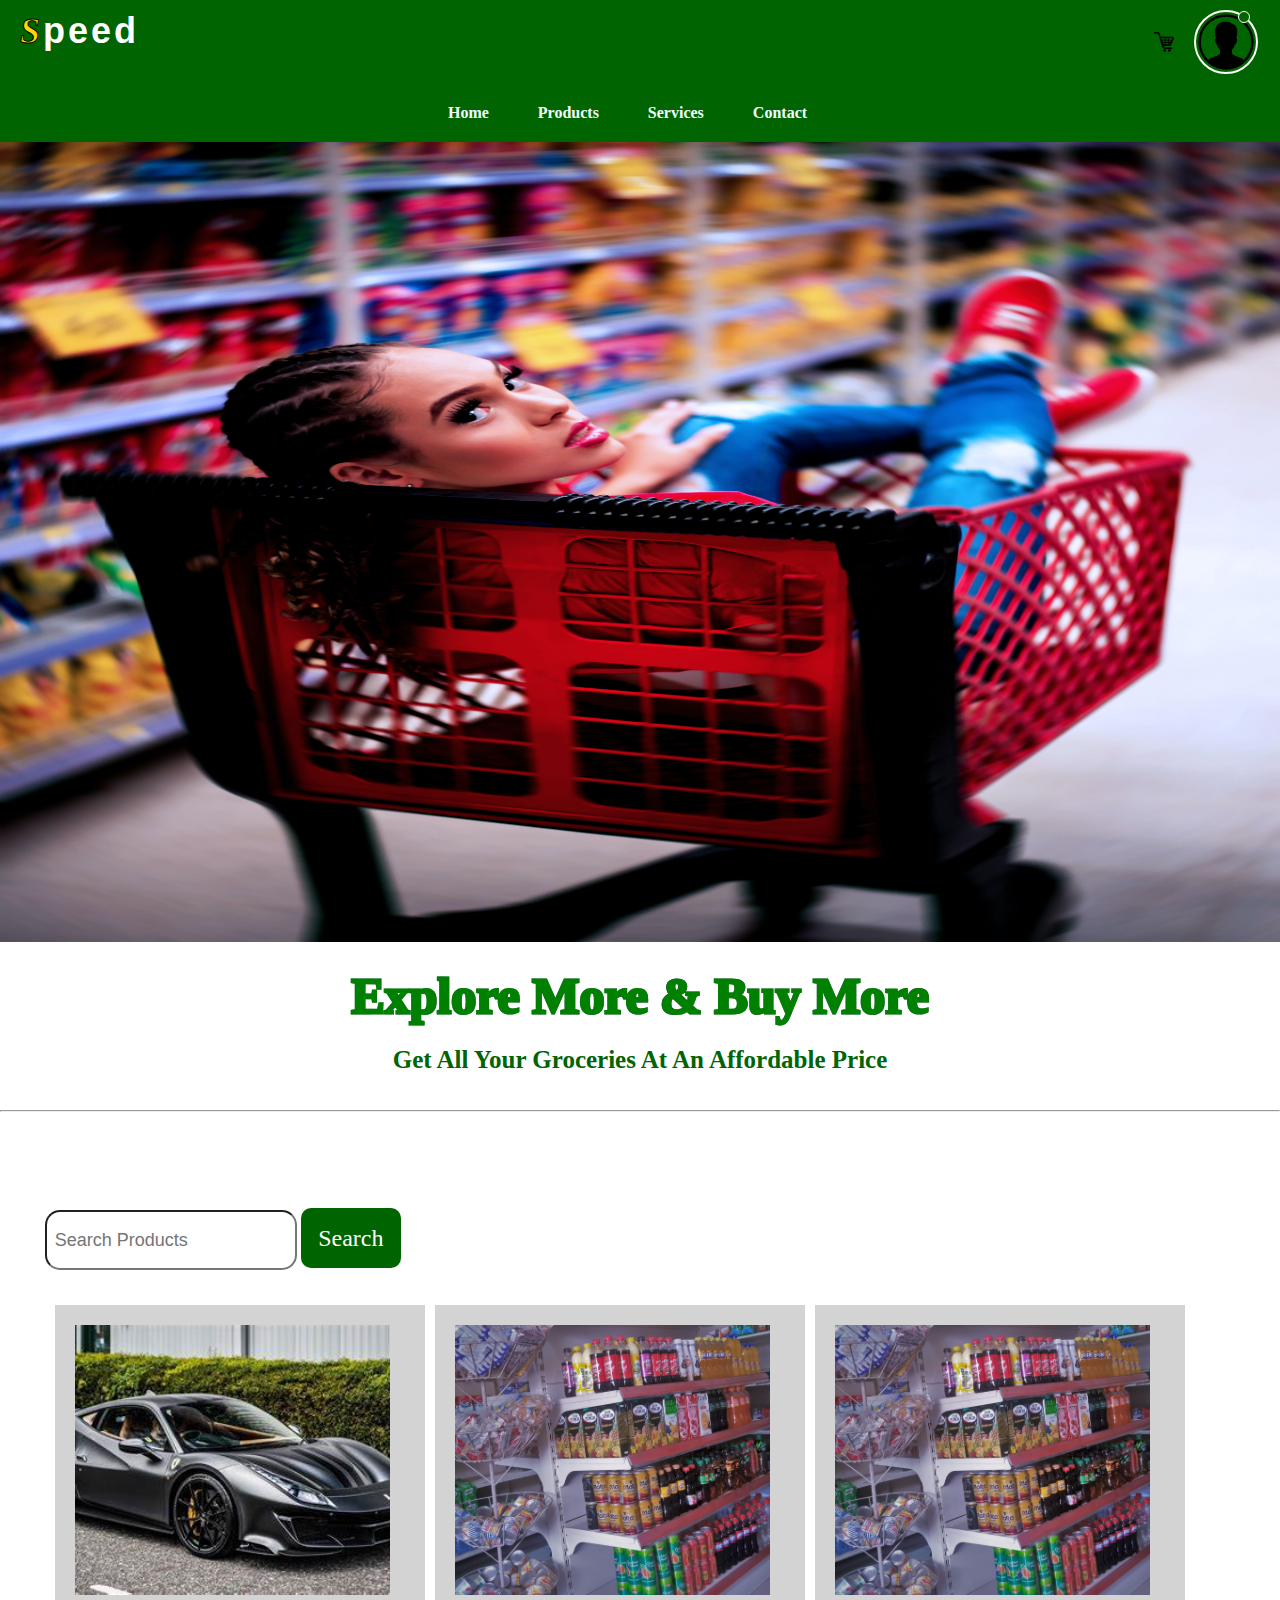
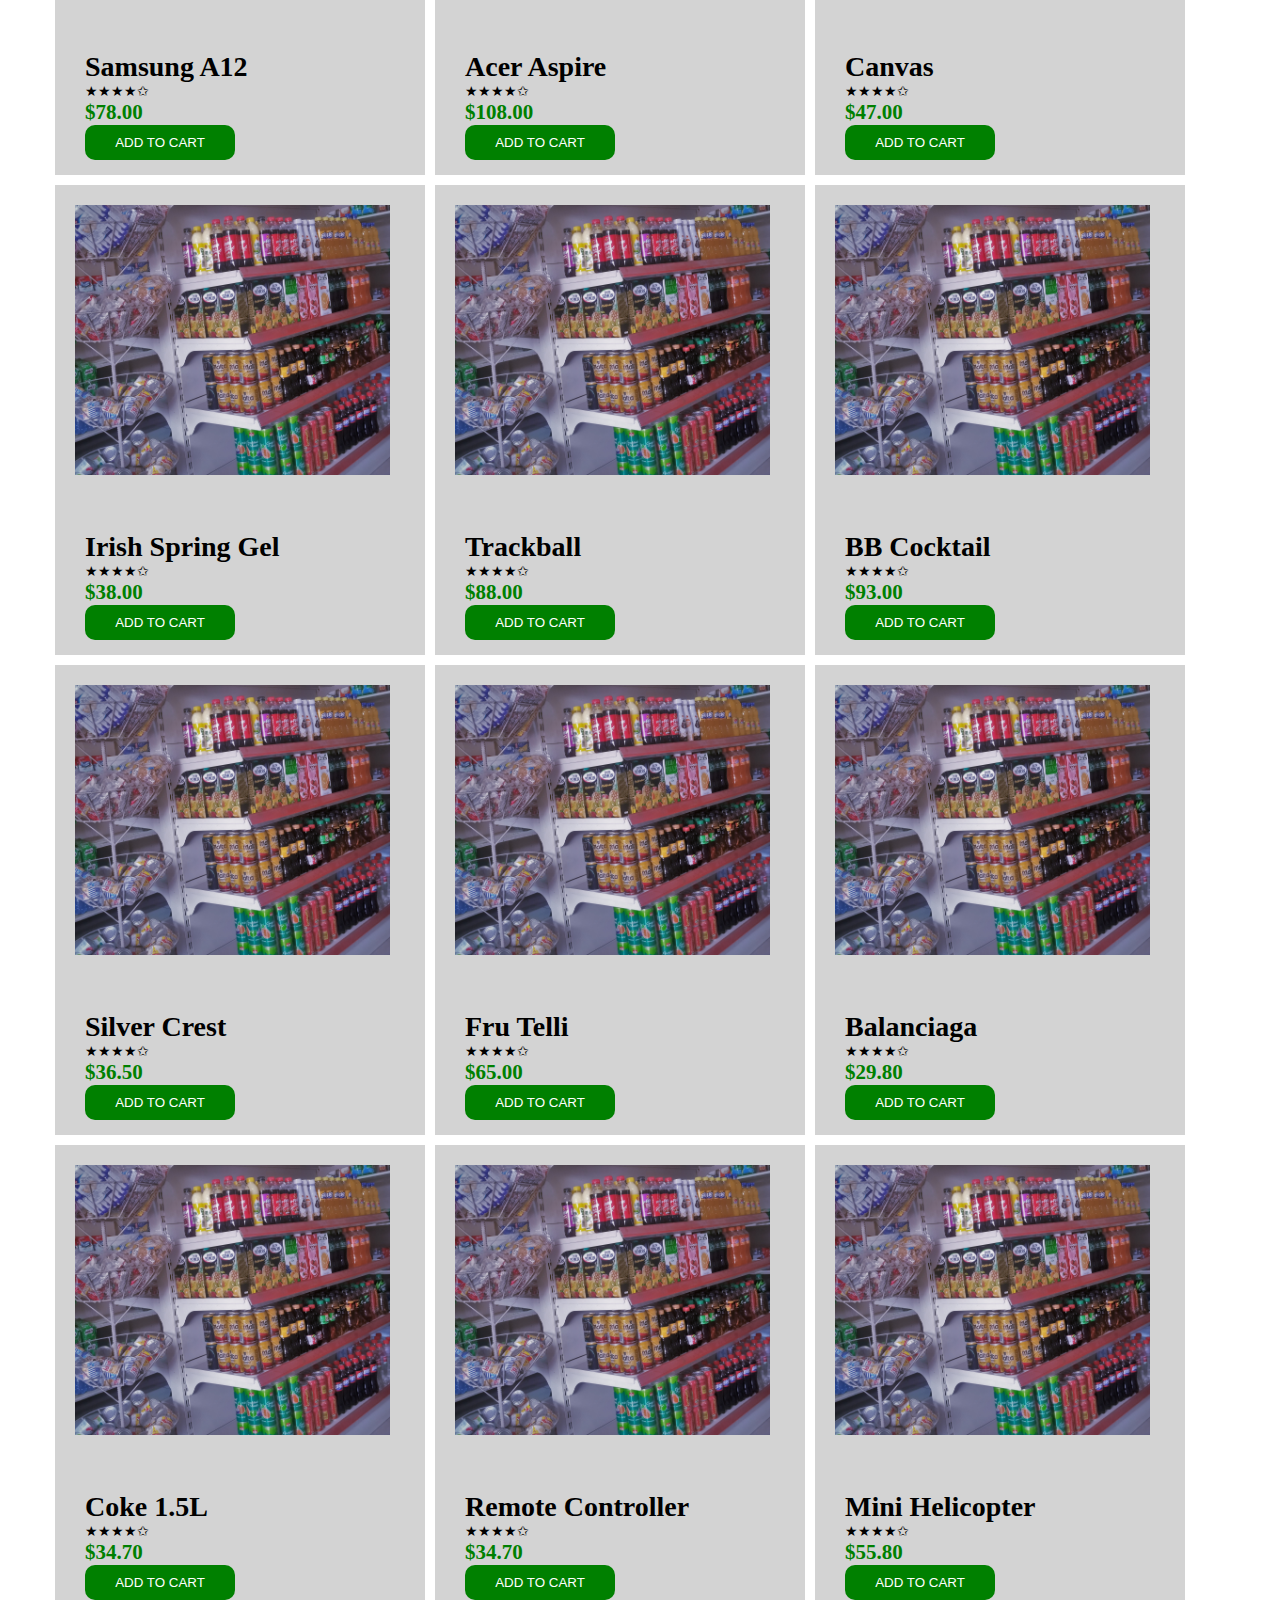
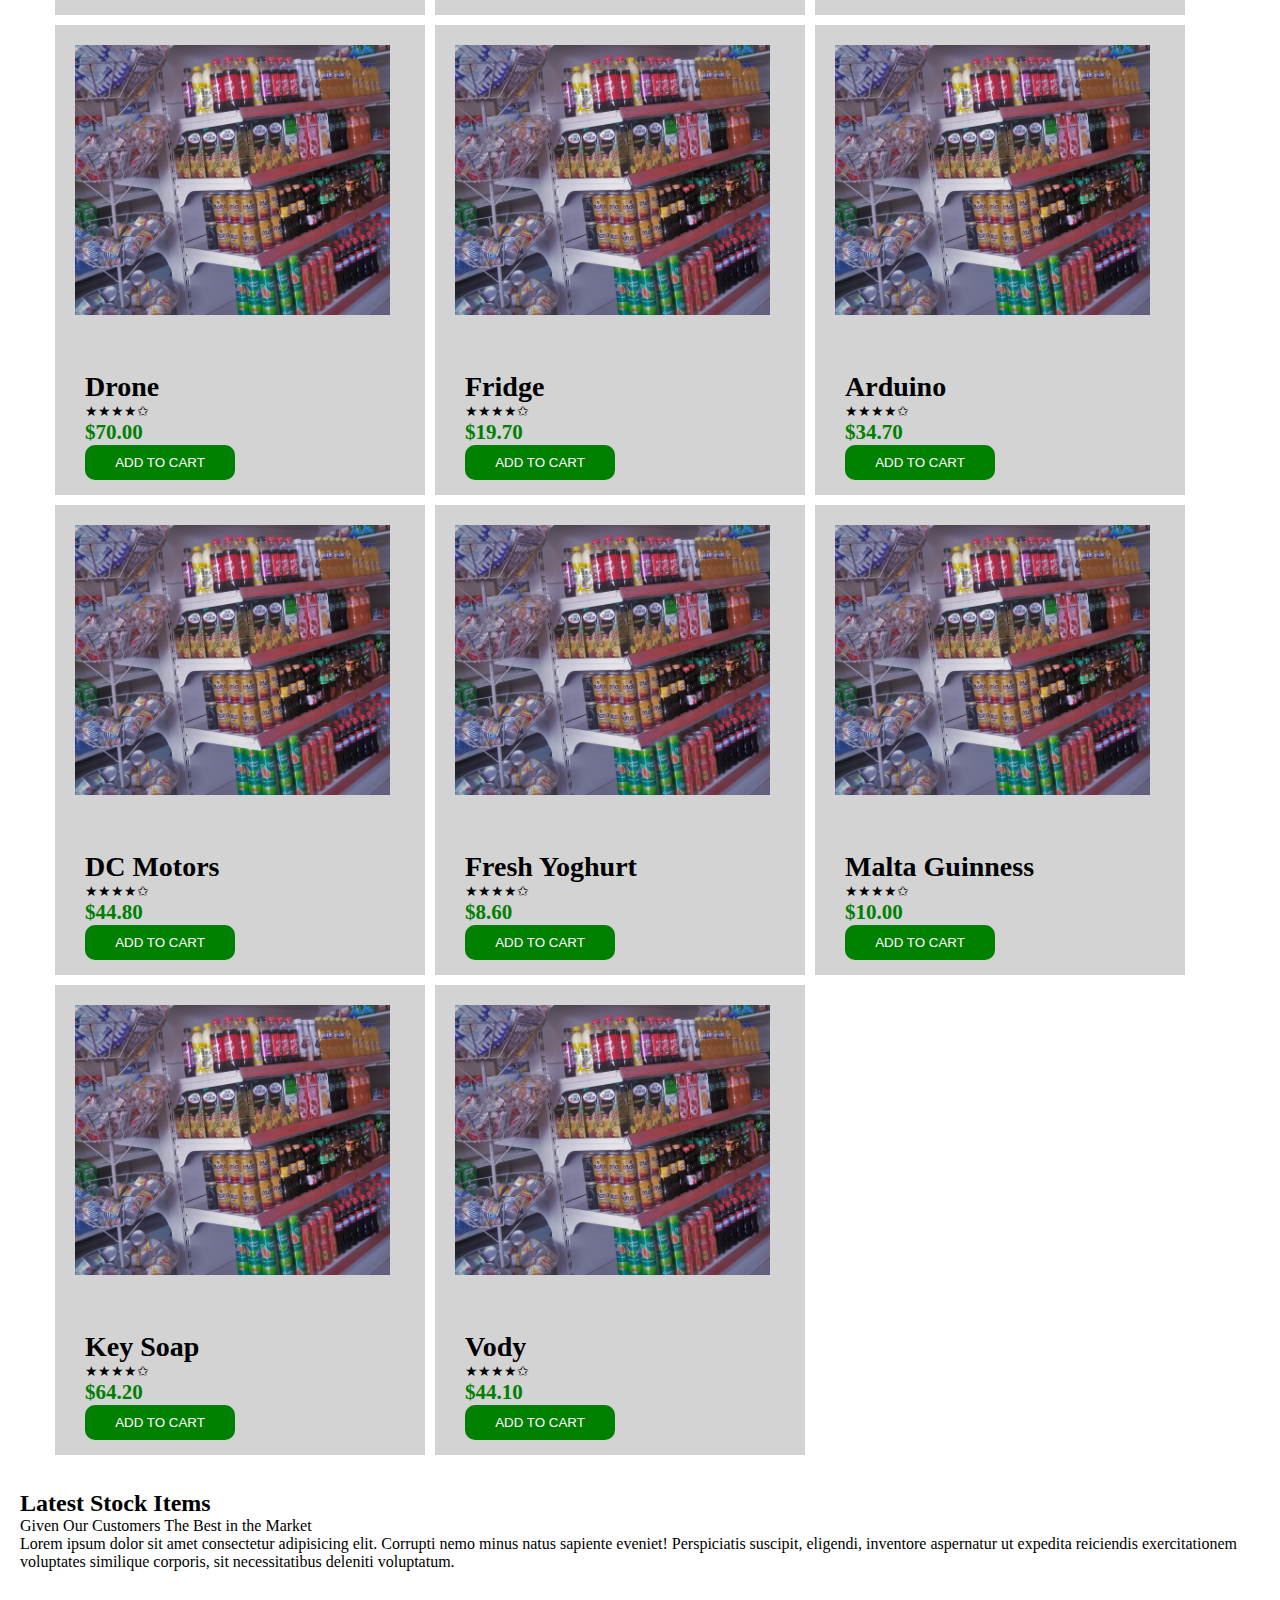
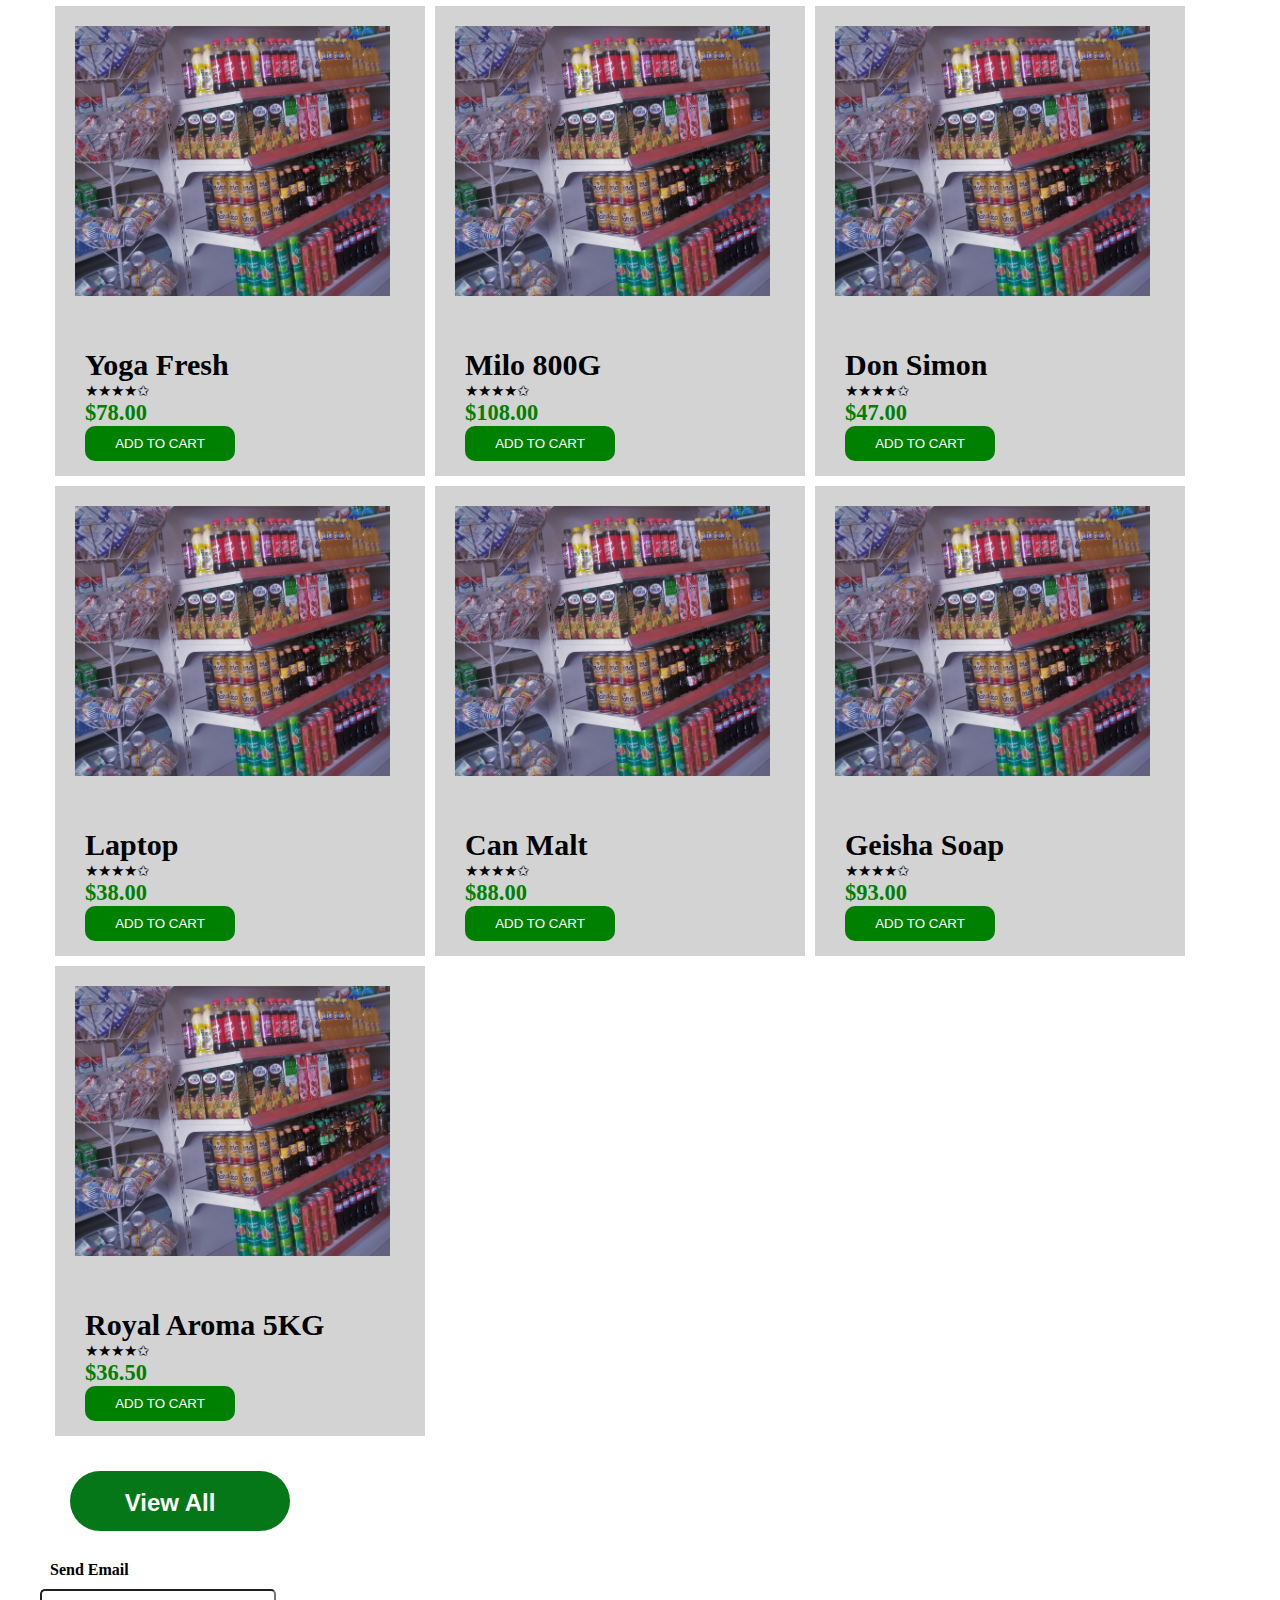
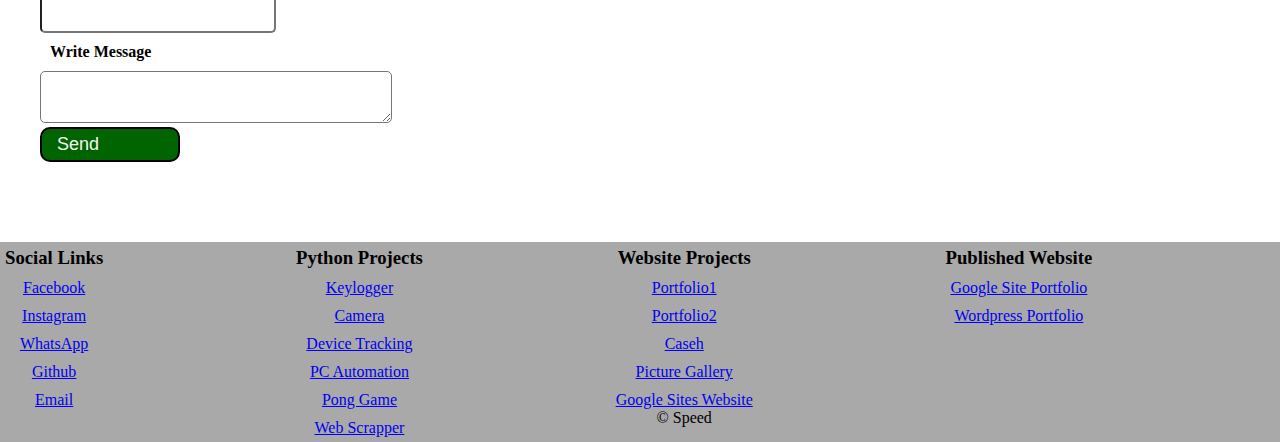
==== commit 9384eee5: "index.html" ====
--- a/index.html
+++ b/index.html
@@ -15,11 +15,11 @@
       <div class="logo">
         <h1><span>S</span>peed</h1>
         <div class="icons">
-          <img src="icons\\icons8-shopping-cart-26.png" alt="">
+          <img src="icons8-shopping-cart-26.png" alt="">
           <span id="cartItems">0</span>
         </div>
         <div class="image">
-          <img src="icons\\icons8-avatar-100.png" alt="">
+          <img src="icons8-avatar-100.png" alt="">
           <span></span>
         </div>
       
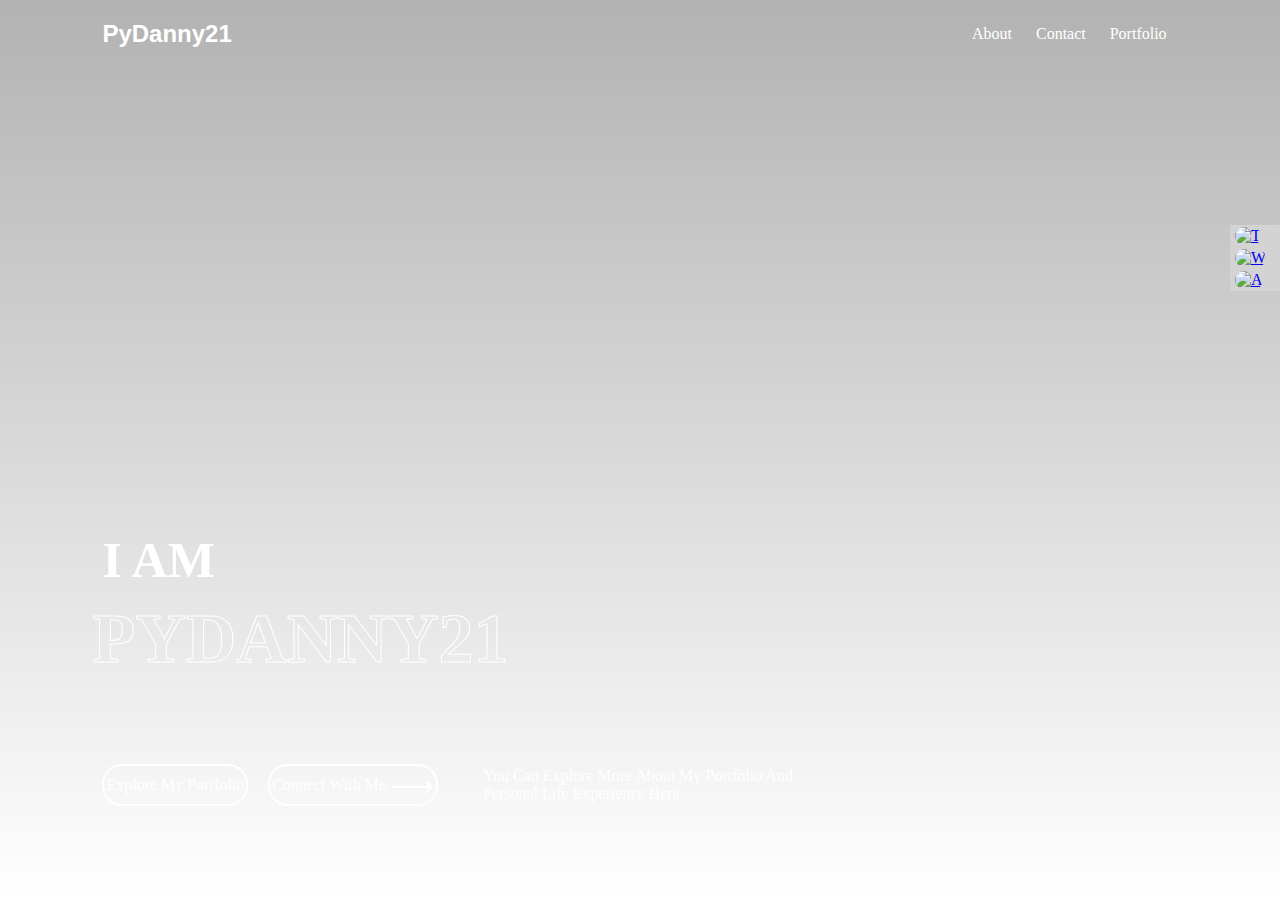
==== commit 59956396: "Update and rename port.html to index.html" ====
--- a/index.html
+++ b/index.html
@@ -1,391 +1,40 @@
 <!DOCTYPE html>
-<html>
-  <head>
+<html lang="en">
+<head>
     <meta charset="UTF-8">
-    <meta name="viewport" content="width=device-width, initial-scale=1.0, minimum-scale=1.0, maximum-scale=1.0, user-scalable=no">
-    <title>Speed.com: Ghana's biggest online B2B website</title>
-    <link rel="stylesheet" type="text/css" href="style.css">
-    <meta name="keywords" content="Groceries, Electricals, Utensils, Machines, Appliances, Clothes, Footwears, Many more">
-    <meta name="description" content="Find all your quality products, Appliances, Groceries, Utensils, Clothes, Footwears, Electricals, Electronics, and many more from our famous National Trade Site. Import &amp; Export on Emporium.com">
+    <meta http-equiv="X-UA-Compatible" content="IE=edge">
+    <meta name="viewport" content="width=device-width, initial-scale=1.0">
+    <title>port.com</title>
+    <link rel="stylesheet" href="port.css">
+    <script src="port.js"></script>
+</head>
 
-  </head>
-  <body>
-    <header>
-      <!-- Add your header content here -->
-      <div class="logo">
-        <h1><span>S</span>peed</h1>
-        <div class="icons">
-          <img src="icons8-shopping-cart-26.png" alt="">
-          <span id="cartItems">0</span>
+<body>
+    <div class="container">
+        <nav>
+            <h2 class="logo">PyDanny21</h2>
+            <ul>
+                <li><a href="porta.html">About</a></li>
+                <li><a href="portc.html">Contact</a></li>
+                <li><a href="www.sites.google.com/view/pyportfolio">Portfolio</a></li>
+            </ul>
+        </nav>
+        <div class="textbox">
+            <p>I AM</p>
+            <h1>PYDANNY21</h1>
+            <h3>I HELP COMPANIES MAKE BEAUTIFUL WEBSITES</h3>
+
+            <div class="row">
+                <a href="#">Explore My Portfolio</a>
+                <a href="#">Connect With Me <span>&#x27F6;</span></a>
+                <span style="padding: 25px;">You Can Explore More About My Portfolio And<br>Personal Life Experience Here.</span>
+            </div>
         </div>
-        <div class="image">
-          <img src="icons8-avatar-100.png" alt="">
-          <span></span>
+        <div class="socialicons">
+            <a href="#"><img src="12.jpg" alt="T"></a>
+            <a href="#"><img src="dan.jpg" alt="W"></a>
+            <a href="#"><img src="we.jpg" alt="A"></a>
         </div>
-      
-      </div>
-      <nav>
-        <ul>
-          <li><a href="index.html">Home</a></li>
-          <li><a href="products.html">Products</a></li>
-          <li><a href="services.html">Services</a></li>
-          <li><a href="contact.html">Contact</a></li>
-        </ul>
-      </nav>
-    </header>
-    <main>
-      <section>
-        <div class="slide">
-          <aside>
-            <h1>x</h1>
-            <div class="image">
-              <img src="IMG_20230530_091234_247.jpg" alt="">
-              <span></span>
-            </div>
-            <ul>
-              <li><a href="#">Account</a></li>
-              <li><a href="#">Purchases</a></li>
-              <li><a href="#">Cart</a></li>
-              <li><a href="#">Wishlist</a></li>
-            </ul>
-          </aside>
-          <!-- Slideshow of most recent products -->
-          <img src="pexels-cleyton-ewerton-3017260.jpg" alt="Loading...." srcset="">
-          <div class="textbox">
-            <h2> Explore More & Buy More</h2>
-            <p>Get All Your Groceries At An Affordable Price</p>
-          </div>
-        </div>
-
-        <br>
-      </section>
-      <br>
-      <hr>
-    
-      <!-- Add your main content here -->
-      <div class="container">
-        <br>
-        <!-- <h2>Explore Our Products</h2> -->
-        <br>
-        <div class="searchbar">
-          <input type="text" placeholder="Search Products">
-          <button>Search</button>
-          <!-- <img src="" alt="Q" srcset=""> -->
-        </div>
-        <br>
-        <div class="products">
-          <div class="pro">
-            <img src="OIP (2).jfif" alt="">
-            <div class="price">
-              <h1 style="color: black;">Samsung A12</h1>
-              <p style="color: black;">&bigstar;&bigstar;&bigstar;&bigstar;&#10025;</p>
-              <h2>$78.00</h2>
-              <button>ADD TO CART</button>
-            </div>            
-          </div>
-          <div class="pro">
-            <img src="new1.jpg" alt="">
-            <div class="price">
-              <h1 style="color: black;">Acer Aspire</h1>
-              <p style="color: black;">&bigstar;&bigstar;&bigstar;&bigstar;&#10025;</p>
-              <h2>$108.00</h2>
-              <button>ADD TO CART</button>
-            </div>
-          </div>
-          <div class="pro">
-            <img src="new1.jpg" alt="">
-            <div class="price">
-              <h1 style="color: black;">Canvas</h1>
-              <p style="color: black;">&bigstar;&bigstar;&bigstar;&bigstar;&#10025;</p>
-              <h2>$47.00</h2>
-              <button>ADD TO CART</button>
-            </div>
-          </div>
-          <div class="pro">
-            <img src="new1.jpg" alt="">
-            <div class="price">
-              <h1 style="color: black;">Irish Spring Gel</h1>
-              <p style="color: black;">&bigstar;&bigstar;&bigstar;&bigstar;&#10025;</p>
-              <h2>$38.00</h2>
-              <button>ADD TO CART</button>
-            </div>
-          </div>
-          <div class="pro">
-            <img src="new1.jpg" alt="">
-            <div class="price">
-              <h1 style="color: black;">Trackball</h1>
-              <p style="color: black;">&bigstar;&bigstar;&bigstar;&bigstar;&#10025;</p>
-              <h2>$88.00</h2>
-              <button>ADD TO CART</button>
-            </div>
-          </div>
-          <div class="pro">
-            <img src="new1.jpg" alt="">
-            <div class="price">
-              <h1 style="color: black;">BB Cocktail</h1>
-              <p style="color: black;">&bigstar;&bigstar;&bigstar;&bigstar;&#10025;</p>
-              <h2>$93.00</h2>
-              <button>ADD TO CART</button>
-            </div>
-          </div>
-          <div class="pro">
-            <img src="new1.jpg" alt="">
-            <div class="price">
-              <h1 style="color: black;">Silver Crest</h1>
-              <p style="color: black;">&bigstar;&bigstar;&bigstar;&bigstar;&#10025;</p>
-              <h2>$36.50</h2>
-              <button>ADD TO CART</button>
-            </div>
-          </div>
-          <div class="pro">
-            <img src="new1.jpg" alt="">
-            <div class="price">
-              <h1 style="color: black;">Fru Telli</h1>
-              <p style="color: black;">&bigstar;&bigstar;&bigstar;&bigstar;&#10025;</p>
-              <h2>$65.00</h2>
-              <button>ADD TO CART</button>
-            </div>
-          </div>
-          <div class="pro">
-            <img src="new1.jpg" alt="">
-            <div class="price">
-              <h1 style="color: black;">Balanciaga</h1>
-              <p style="color: black;">&bigstar;&bigstar;&bigstar;&bigstar;&#10025;</p>
-              <h2>$29.80</h2>
-              <button>ADD TO CART</button>
-            </div>
-          </div>
-          <div class="pro">
-            <img src="new1.jpg" alt="">
-            <div class="price">
-              <h1 style="color: black;">Coke 1.5L</h1>
-              <p style="color: black;">&bigstar;&bigstar;&bigstar;&bigstar;&#10025;</p>
-              <h2>$34.70</h2>
-              <button>ADD TO CART</button>
-            </div>
-          </div>
-          <div class="pro">
-            <img src="new1.jpg" alt="">
-            <div class="price">
-              <h1 style="color: black;">Remote Controller</h1>
-              <p style="color: black;">&bigstar;&bigstar;&bigstar;&bigstar;&#10025;</p>
-              <h2>$34.70</h2>
-              <button>ADD TO CART</button>
-            </div>
-          </div>
-          <div class="pro">
-            <img src="new1.jpg" alt="">
-            <div class="price">
-              <h1 style="color: black;">Mini Helicopter</h1>
-              <p style="color: black;">&bigstar;&bigstar;&bigstar;&bigstar;&#10025;</p>
-              <h2>$55.80</h2>
-              <button>ADD TO CART</button>
-            </div>
-          </div>         
-          <div class="pro">
-            <img src="new1.jpg" alt="">
-            <div class="price">
-              <h1 style="color: black;">Drone</h1>
-              <p style="color: black;">&bigstar;&bigstar;&bigstar;&bigstar;&#10025;</p>
-              <h2>$70.00</h2>
-              <button>ADD TO CART</button>
-            </div>
-          </div>
-          <div class="pro">
-            <img src="new1.jpg" alt="">
-            <div class="price">
-              <h1 style="color: black;">Fridge</h1>
-              <p style="color: black;">&bigstar;&bigstar;&bigstar;&bigstar;&#10025;</p>
-              <h2>$19.70</h2>
-              <button>ADD TO CART</button>
-            </div>
-          </div>
-          <div class="pro">
-            <img src="new1.jpg" alt="">
-            <div class="price">
-              <h1 style="color: black;">Arduino</h1>
-              <p style="color: black;">&bigstar;&bigstar;&bigstar;&bigstar;&#10025;</p>
-              <h2>$34.70</h2>
-              <button>ADD TO CART</button>
-            </div>
-          </div>
-          <div class="pro">
-            <img src="new1.jpg" alt="">
-            <div class="price">
-              <h1 style="color: black;">DC Motors</h1>
-              <p style="color: black;">&bigstar;&bigstar;&bigstar;&bigstar;&#10025;</p>
-              <h2>$44.80</h2>
-              <button>ADD TO CART</button>
-            </div>
-          </div>
-          <div class="pro">
-            <img src="new1.jpg" alt="">
-            <div class="price">
-              <h1 style="color: black;">Fresh Yoghurt</h1>
-              <p style="color: black;">&bigstar;&bigstar;&bigstar;&bigstar;&#10025;</p>
-              <h2>$8.60</h2>
-              <button>ADD TO CART</button>
-            </div>
-          </div>
-          <div class="pro">
-            <img src="new1.jpg" alt="">
-            <div class="price">
-              <h1 style="color: black;">Malta Guinness</h1>
-              <p style="color: black;">&bigstar;&bigstar;&bigstar;&bigstar;&#10025;</p>
-              <h2>$10.00</h2>
-              <button>ADD TO CART</button>
-            </div>
-          </div>
-          <div class="pro">
-            <img src="new1.jpg" alt="">
-            <div class="price">
-              <h1 style="color: black;">Key Soap</h1>
-              <p style="color: black;">&bigstar;&bigstar;&bigstar;&bigstar;&#10025;</p>
-              <h2>$64.20</h2>
-              <button>ADD TO CART</button>
-            </div>
-          </div>
-          <div class="pro">
-            <img src="new1.jpg" alt="">
-            <div class="price">
-              <h1 style="color: black;">Vody</h1>
-              <p style="color: black;">&bigstar;&bigstar;&bigstar;&bigstar;&#10025;</p>
-              <h2>$44.10</h2>
-              <button>ADD TO CART</button>
-            </div>
-          </div>
-        </div>
-        <!-- Add your products here -->
-      </section>
-      <section>
-        <div class="latest">
-          <h2>Latest Stock Items</h2>
-          <p>Given Our Customers The  Best in the Market</p>
-          <p>Lorem ipsum dolor sit amet consectetur adipisicing elit. Corrupti nemo minus natus sapiente eveniet! Perspiciatis suscipit, eligendi, inventore aspernatur ut expedita reiciendis exercitationem voluptates similique corporis, sit necessitatibus deleniti voluptatum.</p>
-          <div class="products1">
-            <div class="pro1">
-              <img src="new1.jpg" alt="">
-              <div class="price">
-                <h1 style="color: black;">Yoga Fresh</h1>
-                <p style="color: black;">&bigstar;&bigstar;&bigstar;&bigstar;&#10025;</p>
-                <h2>$78.00</h2>
-                <button>ADD TO CART</button>
-            </div> 
-            </div>
-
-            <div class="pro1">
-              <img src="new1.jpg" alt="">
-              <div class="price">
-                <h1 style="color: black;">Milo 800G</h1>
-                <p style="color: black;">&bigstar;&bigstar;&bigstar;&bigstar;&#10025;</p>
-                <h2>$108.00</h2>
-                <button>ADD TO CART</button>
-              </div>
-            </div>
-            <div class="pro1">
-              <img src="new1.jpg" alt="">
-              <div class="price">
-                <h1 style="color: black;">Don Simon</h1>
-                <p style="color: black;">&bigstar;&bigstar;&bigstar;&bigstar;&#10025;</p>
-
-                <h2>$47.00</h2>
-                <button>ADD TO CART</button>
-              </div>
-            </div>
-            <div class="pro1">
-              <img src="new1.jpg" alt="">
-              <div class="price">
-                <h1 style="color: black;">Laptop</h1>
-                <p style="color: black;">&bigstar;&bigstar;&bigstar;&bigstar;&#10025;</p>
-
-                <h2>$38.00</h2>
-                <button>ADD TO CART</button>
-              </div>
-            </div>
-            <div class="pro1">
-              <img src="new1.jpg" alt="">
-              <div class="price">
-                <h1 style="color: black;">Can Malt</h1>
-                <p style="color: black;">&bigstar;&bigstar;&bigstar;&bigstar;&#10025;</p>
-
-                <h2>$88.00</h2>
-                <button>ADD TO CART</button>
-              </div>
-            </div>
-            <div class="pro1">
-              <img src="new1.jpg" alt="">
-              <div class="price">
-                <h1 style="color: black;">Geisha Soap</h1>
-                <p style="color: black;">&bigstar;&bigstar;&bigstar;&bigstar;&#10025;</p>
-                <h2>$93.00</h2>
-                <button>ADD TO CART</button>
-              </div>
-            </div>
-            <div class="pro1">
-              <img src="new1.jpg" alt="">
-              <div class="price">
-                <h1 style="color: black;">Royal Aroma 5KG</h1>
-                <p style="color: black;">&bigstar;&bigstar;&bigstar;&bigstar;&#10025;</p>
-                <h2>$36.50</h2>
-                <button>ADD TO CART</button>
-              </div>
-            </div>        
-        </div>
-        <div class="pro2">
-          <a href="products.html"><h2>View All</h2></a>
-        </div>
-      </section>
-      <div class="sendmail">
-        <h4>Send Email</h4>
-        <input type="text">
-        <h4>Write Message</h4>
-        <textarea name="message" id="#" cols="30" rows="10"></textarea>
-        <button>Send</button>
     </div>
-    </main>
-    <footer>
-      <!-- Add your footer content here -->        
-      <table>
-          <ul>
-              <li><h3>Social Links</h3></li>
-              <li><a href="#">Facebook</a></td>
-              <li><a href="www.instagram.com/d_newman7">Instagram</a></td>
-              <li><a href="#">WhatsApp</a></td>
-              <li><a href="www.github.com/PyDanny21">Github</a></td>
-              <li><a href="quansahd19@gmail.com">Email</a></li>    
-              </ul>
-      </table>
-      <table>
-          <ul>
-              <li><h3>Python Projects</h3></li>
-              <li><a href="#">Keylogger</a></td>
-              <li><a href="#">Camera</a></td>
-              <li><a href="#">Device Tracking</a></td>
-              <li><a href="pyautoguiautomate.py">PC Automation</a></td>
-              <li><a href="pong game.py">Pong Game</a></td>
-              <li><a href="#">Web Scrapper</a></td>
-          </ul>
-  
-      </table>
-      <table>
-          
-          <ul>
-              <li><h3>Website Projects</h3></li>
-              <li><a href="port.html">Portfolio1</a></td>
-              <li><a href="trial.html">Portfolio2</a></td>
-              <li><a href="caseh.html">Caseh</a></td>
-              <li><a href="#">Picture Gallery</a></td>
-              <li><a href="www.sites.google.com/view/pyportfolio">Google Sites Website</a></td>
-              <p>&copy; Speed</p>
-              </ul>
-      </table>
-      <table>
-          <ul>
-              <li><h3>Published Website</h3></li>
-              <li><a href="www.sites.google.com/view/pyportfolio">Google Site Portfolio</a></td>
-              <li><a href="pydannyportfolio.wordpress.com">Wordpress Portfolio</a></td>
-          </ul>
-      </table>
-    </footer>
-  </body>
+</body>
 </html>
--- a/port.css
+++ b/port.css
@@ -0,0 +1,166 @@
+*{
+    box-sizing: border-box;
+    padding: 0;
+    margin: 0;
+    /* font-size: 30px; */
+    font-family: 'Times New Roman', Times, serif;
+}
+.container{
+    
+    width: 100%;
+    height: 100vh;
+    background-size: cover;
+    background-position: center;
+    padding: 0 8%;
+    position: relative;
+    background-image: linear-gradient(rgba(0,0,0,0.3),transparent), url(12.jpg);
+}
+
+nav{
+    display: flex;
+    width: 100%;
+    align-items: center;
+    flex-wrap: wrap;
+    padding: 5px 0;
+}
+nav h2{
+    width: 120px;
+    font-family: 'Gill Sans', 'Gill Sans MT', Calibri, 'Trebuchet MS', sans-serif;
+    font-weight: 600;
+    color: #fff;
+}
+
+nav ul{
+    flex:1;
+    text-align: right;
+    padding-right: 1px;
+}
+
+nav ul li{
+    display: inline-block;
+    list-style: none;
+    margin: 10px 0px;
+    padding: 10px;
+}
+
+nav ul li a{
+    color: #fff;
+    text-decoration: none;
+    position: relative;
+}
+nav ul li a::after{
+    content: '';
+    width: 0;
+    height: 3px;
+    position: absolute;
+    bottom: -5px;
+    left: 50%;
+    transform: translateX(-50%);
+    background:#fff ;
+    transition: width 0.3s;
+}
+nav ul li a:hover::after{
+    width: 50%;
+}
+
+.textbox{
+    color: #fff;
+    position: absolute;
+    bottom: 8%;
+}
+
+.textbox p{
+    font-size: 50px;
+    font-weight: 600;
+}
+/* .textbox span{
+    padding: 25px;
+} */
+
+.textbox h1{
+    font-size: 70px;
+    line-height: 100px;
+    margin-left: -10px;
+    color: transparent;
+    -webkit-text-stroke: 1px #fff;
+    background: url(i.jpg);
+    -webkit-background-clip: text;
+    background-position: 0 0;
+    animation: back 20s linear infinite;
+
+}
+
+@keyframes back{
+    100%{
+        background-position: 2000px 0;
+    }
+}
+
+
+
+.textbox h3{
+    font-size: 20px;
+    font-weight: 600;
+    opacity: 0;
+    animation: backward 2s linear infinite;
+}
+
+@keyframes backward{
+    100%{
+        opacity: 8;
+    }
+}
+
+.textbox .row{
+    display: flex;
+    align-items: center;
+    flex-wrap: wrap;
+    margin-top: 30px;
+}
+.textbox a{
+    text-decoration: none;
+    color: #fff;
+    padding: 10px 2px;
+    margin-right: 20px;
+    border: 2px solid #fff;
+    display: flex;
+    align-items: center;
+    transition: 0.3;
+    border-radius: 20px;
+}
+
+.textbox a:hover{
+    background-color: orangered;
+    border:none;
+    shadow:4px 4px orangered;
+}
+.textbox a span{
+    font-size: 30px;
+    line-height: 15px;
+    margin-left: 5px;
+}
+
+.socialicons{
+    position: fixed;
+    right: 5%;
+    top: 25%;
+    /* justify-content: space-between; */
+    padding: 0px;
+    right:0px;
+    width:50px;
+    /* height:150px; */
+    background-color:lightgray;
+}
+.socialicons a{
+    width: 100%;
+    /* display: block; */
+    margin: 2px 5px;
+    position: relative;
+    display: inline-block;
+    
+}
+.socialicons a img{
+    width:80%;
+    padding-top:0px 3px;
+    border-radius: 20px;
+}
